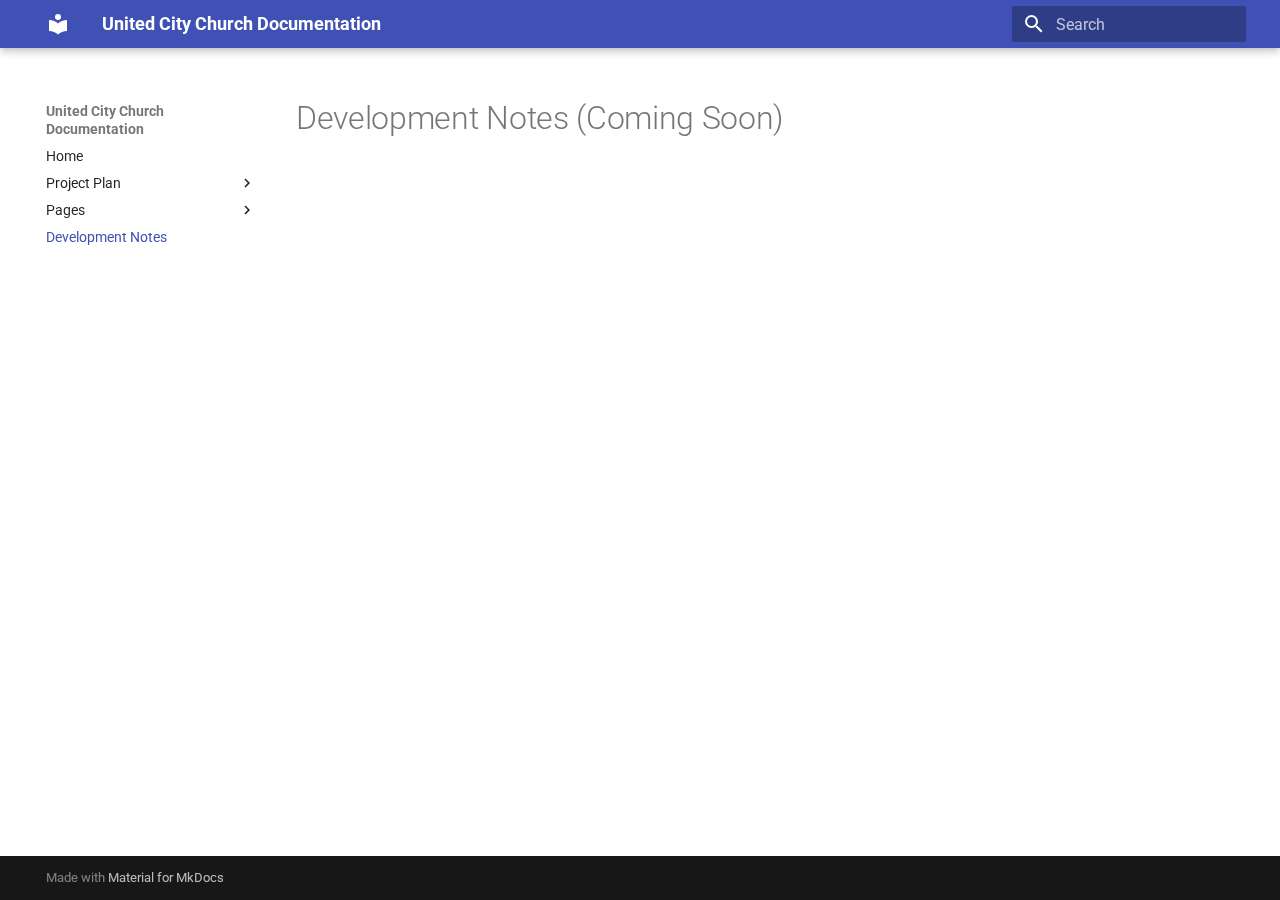
==== development_notes/development_notes/index.html @ c1e192be "Deploy MkDocs to GitHub Pages" ====
<!doctype html>
<html lang="en" class="no-js">
  <head>
    
      <meta charset="utf-8">
      <meta name="viewport" content="width=device-width,initial-scale=1">
      
      
      
      
        <link rel="prev" href="../../pages/community/young-adults/">
      
      
      
      <link rel="icon" href="../../assets/images/favicon.png">
      <meta name="generator" content="mkdocs-1.6.1, mkdocs-material-9.6.2">
    
    
      
        <title>Development Notes - United City Church Documentation</title>
      
    
    
      <link rel="stylesheet" href="../../assets/stylesheets/main.d7758b05.min.css">
      
      


    
    
      
    
    
      
        
        
        <link rel="preconnect" href="https://fonts.gstatic.com" crossorigin>
        <link rel="stylesheet" href="https://fonts.googleapis.com/css?family=Roboto:300,300i,400,400i,700,700i%7CRoboto+Mono:400,400i,700,700i&display=fallback">
        <style>:root{--md-text-font:"Roboto";--md-code-font:"Roboto Mono"}</style>
      
    
    
      <link rel="stylesheet" href="../../assets/css/custom.css">
    
    <script>__md_scope=new URL("../..",location),__md_hash=e=>[...e].reduce(((e,_)=>(e<<5)-e+_.charCodeAt(0)),0),__md_get=(e,_=localStorage,t=__md_scope)=>JSON.parse(_.getItem(t.pathname+"."+e)),__md_set=(e,_,t=localStorage,a=__md_scope)=>{try{t.setItem(a.pathname+"."+e,JSON.stringify(_))}catch(e){}}</script>
    
      

    
    
    
  </head>
  
  
    <body dir="ltr">
  
    
    <input class="md-toggle" data-md-toggle="drawer" type="checkbox" id="__drawer" autocomplete="off">
    <input class="md-toggle" data-md-toggle="search" type="checkbox" id="__search" autocomplete="off">
    <label class="md-overlay" for="__drawer"></label>
    <div data-md-component="skip">
      
        
        <a href="#development-notes-coming-soon" class="md-skip">
          Skip to content
        </a>
      
    </div>
    <div data-md-component="announce">
      
    </div>
    
    
      

  

<header class="md-header md-header--shadow" data-md-component="header">
  <nav class="md-header__inner md-grid" aria-label="Header">
    <a href="../.." title="United City Church Documentation" class="md-header__button md-logo" aria-label="United City Church Documentation" data-md-component="logo">
      
  
  <svg xmlns="http://www.w3.org/2000/svg" viewBox="0 0 24 24"><path d="M12 8a3 3 0 0 0 3-3 3 3 0 0 0-3-3 3 3 0 0 0-3 3 3 3 0 0 0 3 3m0 3.54C9.64 9.35 6.5 8 3 8v11c3.5 0 6.64 1.35 9 3.54 2.36-2.19 5.5-3.54 9-3.54V8c-3.5 0-6.64 1.35-9 3.54"/></svg>

    </a>
    <label class="md-header__button md-icon" for="__drawer">
      
      <svg xmlns="http://www.w3.org/2000/svg" viewBox="0 0 24 24"><path d="M3 6h18v2H3zm0 5h18v2H3zm0 5h18v2H3z"/></svg>
    </label>
    <div class="md-header__title" data-md-component="header-title">
      <div class="md-header__ellipsis">
        <div class="md-header__topic">
          <span class="md-ellipsis">
            United City Church Documentation
          </span>
        </div>
        <div class="md-header__topic" data-md-component="header-topic">
          <span class="md-ellipsis">
            
              Development Notes
            
          </span>
        </div>
      </div>
    </div>
    
    
      <script>var palette=__md_get("__palette");if(palette&&palette.color){if("(prefers-color-scheme)"===palette.color.media){var media=matchMedia("(prefers-color-scheme: light)"),input=document.querySelector(media.matches?"[data-md-color-media='(prefers-color-scheme: light)']":"[data-md-color-media='(prefers-color-scheme: dark)']");palette.color.media=input.getAttribute("data-md-color-media"),palette.color.scheme=input.getAttribute("data-md-color-scheme"),palette.color.primary=input.getAttribute("data-md-color-primary"),palette.color.accent=input.getAttribute("data-md-color-accent")}for(var[key,value]of Object.entries(palette.color))document.body.setAttribute("data-md-color-"+key,value)}</script>
    
    
    
      <label class="md-header__button md-icon" for="__search">
        
        <svg xmlns="http://www.w3.org/2000/svg" viewBox="0 0 24 24"><path d="M9.5 3A6.5 6.5 0 0 1 16 9.5c0 1.61-.59 3.09-1.56 4.23l.27.27h.79l5 5-1.5 1.5-5-5v-.79l-.27-.27A6.52 6.52 0 0 1 9.5 16 6.5 6.5 0 0 1 3 9.5 6.5 6.5 0 0 1 9.5 3m0 2C7 5 5 7 5 9.5S7 14 9.5 14 14 12 14 9.5 12 5 9.5 5"/></svg>
      </label>
      <div class="md-search" data-md-component="search" role="dialog">
  <label class="md-search__overlay" for="__search"></label>
  <div class="md-search__inner" role="search">
    <form class="md-search__form" name="search">
      <input type="text" class="md-search__input" name="query" aria-label="Search" placeholder="Search" autocapitalize="off" autocorrect="off" autocomplete="off" spellcheck="false" data-md-component="search-query" required>
      <label class="md-search__icon md-icon" for="__search">
        
        <svg xmlns="http://www.w3.org/2000/svg" viewBox="0 0 24 24"><path d="M9.5 3A6.5 6.5 0 0 1 16 9.5c0 1.61-.59 3.09-1.56 4.23l.27.27h.79l5 5-1.5 1.5-5-5v-.79l-.27-.27A6.52 6.52 0 0 1 9.5 16 6.5 6.5 0 0 1 3 9.5 6.5 6.5 0 0 1 9.5 3m0 2C7 5 5 7 5 9.5S7 14 9.5 14 14 12 14 9.5 12 5 9.5 5"/></svg>
        
        <svg xmlns="http://www.w3.org/2000/svg" viewBox="0 0 24 24"><path d="M20 11v2H8l5.5 5.5-1.42 1.42L4.16 12l7.92-7.92L13.5 5.5 8 11z"/></svg>
      </label>
      <nav class="md-search__options" aria-label="Search">
        
        <button type="reset" class="md-search__icon md-icon" title="Clear" aria-label="Clear" tabindex="-1">
          
          <svg xmlns="http://www.w3.org/2000/svg" viewBox="0 0 24 24"><path d="M19 6.41 17.59 5 12 10.59 6.41 5 5 6.41 10.59 12 5 17.59 6.41 19 12 13.41 17.59 19 19 17.59 13.41 12z"/></svg>
        </button>
      </nav>
      
    </form>
    <div class="md-search__output">
      <div class="md-search__scrollwrap" tabindex="0" data-md-scrollfix>
        <div class="md-search-result" data-md-component="search-result">
          <div class="md-search-result__meta">
            Initializing search
          </div>
          <ol class="md-search-result__list" role="presentation"></ol>
        </div>
      </div>
    </div>
  </div>
</div>
    
    
  </nav>
  
</header>
    
    <div class="md-container" data-md-component="container">
      
      
        
          
        
      
      <main class="md-main" data-md-component="main">
        <div class="md-main__inner md-grid">
          
            
              
              <div class="md-sidebar md-sidebar--primary" data-md-component="sidebar" data-md-type="navigation" >
                <div class="md-sidebar__scrollwrap">
                  <div class="md-sidebar__inner">
                    



<nav class="md-nav md-nav--primary" aria-label="Navigation" data-md-level="0">
  <label class="md-nav__title" for="__drawer">
    <a href="../.." title="United City Church Documentation" class="md-nav__button md-logo" aria-label="United City Church Documentation" data-md-component="logo">
      
  
  <svg xmlns="http://www.w3.org/2000/svg" viewBox="0 0 24 24"><path d="M12 8a3 3 0 0 0 3-3 3 3 0 0 0-3-3 3 3 0 0 0-3 3 3 3 0 0 0 3 3m0 3.54C9.64 9.35 6.5 8 3 8v11c3.5 0 6.64 1.35 9 3.54 2.36-2.19 5.5-3.54 9-3.54V8c-3.5 0-6.64 1.35-9 3.54"/></svg>

    </a>
    United City Church Documentation
  </label>
  
  <ul class="md-nav__list" data-md-scrollfix>
    
      
      
  
  
  
  
    <li class="md-nav__item">
      <a href="../.." class="md-nav__link">
        
  
  <span class="md-ellipsis">
    Home
    
  </span>
  

      </a>
    </li>
  

    
      
      
  
  
  
  
    
    
    
    
    <li class="md-nav__item md-nav__item--nested">
      
        
        
        <input class="md-nav__toggle md-toggle " type="checkbox" id="__nav_2" >
        
          
          <label class="md-nav__link" for="__nav_2" id="__nav_2_label" tabindex="0">
            
  
  <span class="md-ellipsis">
    Project Plan
    
  </span>
  

            <span class="md-nav__icon md-icon"></span>
          </label>
        
        <nav class="md-nav" data-md-level="1" aria-labelledby="__nav_2_label" aria-expanded="false">
          <label class="md-nav__title" for="__nav_2">
            <span class="md-nav__icon md-icon"></span>
            Project Plan
          </label>
          <ul class="md-nav__list" data-md-scrollfix>
            
              
                
  
  
  
  
    <li class="md-nav__item">
      <a href="../../project/overview/" class="md-nav__link">
        
  
  <span class="md-ellipsis">
    Overview
    
  </span>
  

      </a>
    </li>
  

              
            
              
                
  
  
  
  
    <li class="md-nav__item">
      <a href="../../project/communication/" class="md-nav__link">
        
  
  <span class="md-ellipsis">
    Communication
    
  </span>
  

      </a>
    </li>
  

              
            
              
                
  
  
  
  
    <li class="md-nav__item">
      <a href="../../project/timeline/" class="md-nav__link">
        
  
  <span class="md-ellipsis">
    Development Timeline
    
  </span>
  

      </a>
    </li>
  

              
            
          </ul>
        </nav>
      
    </li>
  

    
      
      
  
  
  
  
    
    
    
    
    <li class="md-nav__item md-nav__item--nested">
      
        
        
        <input class="md-nav__toggle md-toggle " type="checkbox" id="__nav_3" >
        
          
          <label class="md-nav__link" for="__nav_3" id="__nav_3_label" tabindex="0">
            
  
  <span class="md-ellipsis">
    Pages
    
  </span>
  

            <span class="md-nav__icon md-icon"></span>
          </label>
        
        <nav class="md-nav" data-md-level="1" aria-labelledby="__nav_3_label" aria-expanded="false">
          <label class="md-nav__title" for="__nav_3">
            <span class="md-nav__icon md-icon"></span>
            Pages
          </label>
          <ul class="md-nav__list" data-md-scrollfix>
            
              
                
  
  
  
  
    <li class="md-nav__item">
      <a href="../../pages/community/" class="md-nav__link">
        
  
  <span class="md-ellipsis">
    Community
    
  </span>
  

      </a>
    </li>
  

              
            
              
                
  
  
  
  
    <li class="md-nav__item">
      <a href="../../pages/community/kids/" class="md-nav__link">
        
  
  <span class="md-ellipsis">
    Kids Ministry
    
  </span>
  

      </a>
    </li>
  

              
            
              
                
  
  
  
  
    <li class="md-nav__item">
      <a href="../../pages/community/young-adults/" class="md-nav__link">
        
  
  <span class="md-ellipsis">
    Young Adults Ministry
    
  </span>
  

      </a>
    </li>
  

              
            
          </ul>
        </nav>
      
    </li>
  

    
      
      
  
  
    
  
  
  
    <li class="md-nav__item md-nav__item--active">
      
      <input class="md-nav__toggle md-toggle" type="checkbox" id="__toc">
      
      
        
      
      
      <a href="./" class="md-nav__link md-nav__link--active">
        
  
  <span class="md-ellipsis">
    Development Notes
    
  </span>
  

      </a>
      
    </li>
  

    
  </ul>
</nav>
                  </div>
                </div>
              </div>
            
            
              
              <div class="md-sidebar md-sidebar--secondary" data-md-component="sidebar" data-md-type="toc" >
                <div class="md-sidebar__scrollwrap">
                  <div class="md-sidebar__inner">
                    

<nav class="md-nav md-nav--secondary" aria-label="Table of contents">
  
  
  
    
  
  
</nav>
                  </div>
                </div>
              </div>
            
          
          
            <div class="md-content" data-md-component="content">
              <article class="md-content__inner md-typeset">
                
                  



<h1 id="development-notes-coming-soon">Development Notes (Coming Soon)</h1>












                
              </article>
            </div>
          
          
<script>var target=document.getElementById(location.hash.slice(1));target&&target.name&&(target.checked=target.name.startsWith("__tabbed_"))</script>
        </div>
        
      </main>
      
        <footer class="md-footer">
  
  <div class="md-footer-meta md-typeset">
    <div class="md-footer-meta__inner md-grid">
      <div class="md-copyright">
  
  
    Made with
    <a href="https://squidfunk.github.io/mkdocs-material/" target="_blank" rel="noopener">
      Material for MkDocs
    </a>
  
</div>
      
    </div>
  </div>
</footer>
      
    </div>
    <div class="md-dialog" data-md-component="dialog">
      <div class="md-dialog__inner md-typeset"></div>
    </div>
    
    
    <script id="__config" type="application/json">{"base": "../..", "features": [], "search": "../../assets/javascripts/workers/search.f8cc74c7.min.js", "translations": {"clipboard.copied": "Copied to clipboard", "clipboard.copy": "Copy to clipboard", "search.result.more.one": "1 more on this page", "search.result.more.other": "# more on this page", "search.result.none": "No matching documents", "search.result.one": "1 matching document", "search.result.other": "# matching documents", "search.result.placeholder": "Type to start searching", "search.result.term.missing": "Missing", "select.version": "Select version"}}</script>
    
    
      <script src="../../assets/javascripts/bundle.f13b1293.min.js"></script>
      
    
  </body>
</html>
---- assets/stylesheets/main.d7758b05.min.css ----
@charset "UTF-8";html{-webkit-text-size-adjust:none;-moz-text-size-adjust:none;text-size-adjust:none;box-sizing:border-box}*,:after,:before{box-sizing:inherit}@media (prefers-reduced-motion){*,:after,:before{transition:none!important}}body{margin:0}a,button,input,label{-webkit-tap-highlight-color:transparent}a{color:inherit;text-decoration:none}hr{border:0;box-sizing:initial;display:block;height:.05rem;overflow:visible;padding:0}small{font-size:80%}sub,sup{line-height:1em}img{border-style:none}table{border-collapse:initial;border-spacing:0}td,th{font-weight:400;vertical-align:top}button{background:#0000;border:0;font-family:inherit;font-size:inherit;margin:0;padding:0}input{border:0;outline:none}:root{--md-primary-fg-color:#4051b5;--md-primary-fg-color--light:#5d6cc0;--md-primary-fg-color--dark:#303fa1;--md-primary-bg-color:#fff;--md-primary-bg-color--light:#ffffffb3;--md-accent-fg-color:#526cfe;--md-accent-fg-color--transparent:#526cfe1a;--md-accent-bg-color:#fff;--md-accent-bg-color--light:#ffffffb3}[data-md-color-scheme=default]{color-scheme:light}[data-md-color-scheme=default] img[src$="#gh-dark-mode-only"],[data-md-color-scheme=default] img[src$="#only-dark"]{display:none}:root,[data-md-color-scheme=default]{--md-hue:225deg;--md-default-fg-color:#000000de;--md-default-fg-color--light:#0000008a;--md-default-fg-color--lighter:#00000052;--md-default-fg-color--lightest:#00000012;--md-default-bg-color:#fff;--md-default-bg-color--light:#ffffffb3;--md-default-bg-color--lighter:#ffffff4d;--md-default-bg-color--lightest:#ffffff1f;--md-code-fg-color:#36464e;--md-code-bg-color:#f5f5f5;--md-code-hl-color:#4287ff;--md-code-hl-color--light:#4287ff1a;--md-code-hl-number-color:#d52a2a;--md-code-hl-special-color:#db1457;--md-code-hl-function-color:#a846b9;--md-code-hl-constant-color:#6e59d9;--md-code-hl-keyword-color:#3f6ec6;--md-code-hl-string-color:#1c7d4d;--md-code-hl-name-color:var(--md-code-fg-color);--md-code-hl-operator-color:var(--md-default-fg-color--light);--md-code-hl-punctuation-color:var(--md-default-fg-color--light);--md-code-hl-comment-color:var(--md-default-fg-color--light);--md-code-hl-generic-color:var(--md-default-fg-color--light);--md-code-hl-variable-color:var(--md-default-fg-color--light);--md-typeset-color:var(--md-default-fg-color);--md-typeset-a-color:var(--md-primary-fg-color);--md-typeset-del-color:#f5503d26;--md-typeset-ins-color:#0bd57026;--md-typeset-kbd-color:#fafafa;--md-typeset-kbd-accent-color:#fff;--md-typeset-kbd-border-color:#b8b8b8;--md-typeset-mark-color:#ffff0080;--md-typeset-table-color:#0000001f;--md-typeset-table-color--light:rgba(0,0,0,.035);--md-admonition-fg-color:var(--md-default-fg-color);--md-admonition-bg-color:var(--md-default-bg-color);--md-warning-fg-color:#000000de;--md-warning-bg-color:#ff9;--md-footer-fg-color:#fff;--md-footer-fg-color--light:#ffffffb3;--md-footer-fg-color--lighter:#ffffff73;--md-footer-bg-color:#000000de;--md-footer-bg-color--dark:#00000052;--md-shadow-z1:0 0.2rem 0.5rem #0000000d,0 0 0.05rem #0000001a;--md-shadow-z2:0 0.2rem 0.5rem #0000001a,0 0 0.05rem #00000040;--md-shadow-z3:0 0.2rem 0.5rem #0003,0 0 0.05rem #00000059}.md-icon svg{fill:currentcolor;display:block;height:1.2rem;width:1.2rem}body{-webkit-font-smoothing:antialiased;-moz-osx-font-smoothing:grayscale;--md-text-font-family:var(--md-text-font,_),-apple-system,BlinkMacSystemFont,Helvetica,Arial,sans-serif;--md-code-font-family:var(--md-code-font,_),SFMono-Regular,Consolas,Menlo,monospace}aside,body,input{font-feature-settings:"kern","liga";color:var(--md-typeset-color);font-family:var(--md-text-font-family)}code,kbd,pre{font-feature-settings:"kern";font-family:var(--md-code-font-family)}:root{--md-typeset-table-sort-icon:url('data:image/svg+xml;charset=utf-8,<svg xmlns="http://www.w3.org/2000/svg" viewBox="0 0 24 24"><path d="m18 21-4-4h3V7h-3l4-4 4 4h-3v10h3M2 19v-2h10v2M2 13v-2h7v2M2 7V5h4v2z"/></svg>');--md-typeset-table-sort-icon--asc:url('data:image/svg+xml;charset=utf-8,<svg xmlns="http://www.w3.org/2000/svg" viewBox="0 0 24 24"><path d="M19 17h3l-4 4-4-4h3V3h2M2 17h10v2H2M6 5v2H2V5m0 6h7v2H2z"/></svg>');--md-typeset-table-sort-icon--desc:url('data:image/svg+xml;charset=utf-8,<svg xmlns="http://www.w3.org/2000/svg" viewBox="0 0 24 24"><path d="M19 7h3l-4-4-4 4h3v14h2M2 17h10v2H2M6 5v2H2V5m0 6h7v2H2z"/></svg>')}.md-typeset{-webkit-print-color-adjust:exact;color-adjust:exact;font-size:.8rem;line-height:1.6;overflow-wrap:break-word}@media print{.md-typeset{font-size:.68rem}}.md-typeset blockquote,.md-typeset dl,.md-typeset figure,.md-typeset ol,.md-typeset pre,.md-typeset ul{margin-bottom:1em;margin-top:1em}.md-typeset h1{color:var(--md-default-fg-color--light);font-size:2em;line-height:1.3;margin:0 0 1.25em}.md-typeset h1,.md-typeset h2{font-weight:300;letter-spacing:-.01em}.md-typeset h2{font-size:1.5625em;line-height:1.4;margin:1.6em 0 .64em}.md-typeset h3{font-size:1.25em;font-weight:400;letter-spacing:-.01em;line-height:1.5;margin:1.6em 0 .8em}.md-typeset h2+h3{margin-top:.8em}.md-typeset h4{font-weight:700;letter-spacing:-.01em;margin:1em 0}.md-typeset h5,.md-typeset h6{color:var(--md-default-fg-color--light);font-size:.8em;font-weight:700;letter-spacing:-.01em;margin:1.25em 0}.md-typeset h5{text-transform:uppercase}.md-typeset h5 code{text-transform:none}.md-typeset hr{border-bottom:.05rem solid var(--md-default-fg-color--lightest);display:flow-root;margin:1.5em 0}.md-typeset a{color:var(--md-typeset-a-color);word-break:break-word}.md-typeset a,.md-typeset a:before{transition:color 125ms}.md-typeset a:focus,.md-typeset a:hover{color:var(--md-accent-fg-color)}.md-typeset a:focus code,.md-typeset a:hover code{background-color:var(--md-accent-fg-color--transparent)}.md-typeset a code{color:currentcolor;transition:background-color 125ms}.md-typeset a.focus-visible{outline-color:var(--md-accent-fg-color);outline-offset:.2rem}.md-typeset code,.md-typeset kbd,.md-typeset pre{color:var(--md-code-fg-color);direction:ltr;font-variant-ligatures:none}@media print{.md-typeset code,.md-typeset kbd,.md-typeset pre{white-space:pre-wrap}}.md-typeset code{background-color:var(--md-code-bg-color);border-radius:.1rem;-webkit-box-decoration-break:clone;box-decoration-break:clone;font-size:.85em;padding:0 .2941176471em;word-break:break-word}.md-typeset code:not(.focus-visible){-webkit-tap-highlight-color:transparent;outline:none}.md-typeset pre{display:flow-root;line-height:1.4;position:relative}.md-typeset pre>code{-webkit-box-decoration-break:slice;box-decoration-break:slice;box-shadow:none;display:block;margin:0;outline-color:var(--md-accent-fg-color);overflow:auto;padding:.7720588235em 1.1764705882em;scrollbar-color:var(--md-default-fg-color--lighter) #0000;scrollbar-width:thin;touch-action:auto;word-break:normal}.md-typeset pre>code:hover{scrollbar-color:var(--md-accent-fg-color) #0000}.md-typeset pre>code::-webkit-scrollbar{height:.2rem;width:.2rem}.md-typeset pre>code::-webkit-scrollbar-thumb{background-color:var(--md-default-fg-color--lighter)}.md-typeset pre>code::-webkit-scrollbar-thumb:hover{background-color:var(--md-accent-fg-color)}.md-typeset kbd{background-color:var(--md-typeset-kbd-color);border-radius:.1rem;box-shadow:0 .1rem 0 .05rem var(--md-typeset-kbd-border-color),0 .1rem 0 var(--md-typeset-kbd-border-color),0 -.1rem .2rem var(--md-typeset-kbd-accent-color) inset;color:var(--md-default-fg-color);display:inline-block;font-size:.75em;padding:0 .6666666667em;vertical-align:text-top;word-break:break-word}.md-typeset mark{background-color:var(--md-typeset-mark-color);-webkit-box-decoration-break:clone;box-decoration-break:clone;color:inherit;word-break:break-word}.md-typeset abbr{border-bottom:.05rem dotted var(--md-default-fg-color--light);cursor:help;text-decoration:none}.md-typeset small{opacity:.75}[dir=ltr] .md-typeset sub,[dir=ltr] .md-typeset sup{margin-left:.078125em}[dir=rtl] .md-typeset sub,[dir=rtl] .md-typeset sup{margin-right:.078125em}[dir=ltr] .md-typeset blockquote{padding-left:.6rem}[dir=rtl] .md-typeset blockquote{padding-right:.6rem}[dir=ltr] .md-typeset blockquote{border-left:.2rem solid var(--md-default-fg-color--lighter)}[dir=rtl] .md-typeset blockquote{border-right:.2rem solid var(--md-default-fg-color--lighter)}.md-typeset blockquote{color:var(--md-default-fg-color--light);margin-left:0;margin-right:0}.md-typeset ul{list-style-type:disc}.md-typeset ul[type]{list-style-type:revert-layer}[dir=ltr] .md-typeset ol,[dir=ltr] .md-typeset ul{margin-left:.625em}[dir=rtl] .md-typeset ol,[dir=rtl] .md-typeset ul{margin-right:.625em}.md-typeset ol,.md-typeset ul{padding:0}.md-typeset ol:not([hidden]),.md-typeset ul:not([hidden]){display:flow-root}.md-typeset ol ol,.md-typeset ul ol{list-style-type:lower-alpha}.md-typeset ol ol ol,.md-typeset ul ol ol{list-style-type:lower-roman}.md-typeset ol ol ol ol,.md-typeset ul ol ol ol{list-style-type:upper-alpha}.md-typeset ol ol ol ol ol,.md-typeset ul ol ol ol ol{list-style-type:upper-roman}.md-typeset ol[type],.md-typeset ul[type]{list-style-type:revert-layer}[dir=ltr] .md-typeset ol li,[dir=ltr] .md-typeset ul li{margin-left:1.25em}[dir=rtl] .md-typeset ol li,[dir=rtl] .md-typeset ul li{margin-right:1.25em}.md-typeset ol li,.md-typeset ul li{margin-bottom:.5em}.md-typeset ol li blockquote,.md-typeset ol li p,.md-typeset ul li blockquote,.md-typeset ul li p{margin:.5em 0}.md-typeset ol li:last-child,.md-typeset ul li:last-child{margin-bottom:0}[dir=ltr] .md-typeset ol li ol,[dir=ltr] .md-typeset ol li ul,[dir=ltr] .md-typeset ul li ol,[dir=ltr] .md-typeset ul li ul{margin-left:.625em}[dir=rtl] .md-typeset ol li ol,[dir=rtl] .md-typeset ol li ul,[dir=rtl] .md-typeset ul li ol,[dir=rtl] .md-typeset ul li ul{margin-right:.625em}.md-typeset ol li ol,.md-typeset ol li ul,.md-typeset ul li ol,.md-typeset ul li ul{margin-bottom:.5em;margin-top:.5em}[dir=ltr] .md-typeset dd{margin-left:1.875em}[dir=rtl] .md-typeset dd{margin-right:1.875em}.md-typeset dd{margin-bottom:1.5em;margin-top:1em}.md-typeset img,.md-typeset svg,.md-typeset video{height:auto;max-width:100%}.md-typeset img[align=left]{margin:1em 1em 1em 0}.md-typeset img[align=right]{margin:1em 0 1em 1em}.md-typeset img[align]:only-child{margin-top:0}.md-typeset figure{display:flow-root;margin:1em auto;max-width:100%;text-align:center;width:-moz-fit-content;width:fit-content}.md-typeset figure img{display:block;margin:0 auto}.md-typeset figcaption{font-style:italic;margin:1em auto;max-width:24rem}.md-typeset iframe{max-width:100%}.md-typeset table:not([class]){background-color:var(--md-default-bg-color);border:.05rem solid var(--md-typeset-table-color);border-radius:.1rem;display:inline-block;font-size:.64rem;max-width:100%;overflow:auto;touch-action:auto}@media print{.md-typeset table:not([class]){display:table}}.md-typeset table:not([class])+*{margin-top:1.5em}.md-typeset table:not([class]) td>:first-child,.md-typeset table:not([class]) th>:first-child{margin-top:0}.md-typeset table:not([class]) td>:last-child,.md-typeset table:not([class]) th>:last-child{margin-bottom:0}.md-typeset table:not([class]) td:not([align]),.md-typeset table:not([class]) th:not([align]){text-align:left}[dir=rtl] .md-typeset table:not([class]) td:not([align]),[dir=rtl] .md-typeset table:not([class]) th:not([align]){text-align:right}.md-typeset table:not([class]) th{font-weight:700;min-width:5rem;padding:.9375em 1.25em;vertical-align:top}.md-typeset table:not([class]) td{border-top:.05rem solid var(--md-typeset-table-color);padding:.9375em 1.25em;vertical-align:top}.md-typeset table:not([class]) tbody tr{transition:background-color 125ms}.md-typeset table:not([class]) tbody tr:hover{background-color:var(--md-typeset-table-color--light);box-shadow:0 .05rem 0 var(--md-default-bg-color) inset}.md-typeset table:not([class]) a{word-break:normal}.md-typeset table th[role=columnheader]{cursor:pointer}[dir=ltr] .md-typeset table th[role=columnheader]:after{margin-left:.5em}[dir=rtl] .md-typeset table th[role=columnheader]:after{margin-right:.5em}.md-typeset table th[role=columnheader]:after{content:"";display:inline-block;height:1.2em;-webkit-mask-image:var(--md-typeset-table-sort-icon);mask-image:var(--md-typeset-table-sort-icon);-webkit-mask-repeat:no-repeat;mask-repeat:no-repeat;-webkit-mask-size:contain;mask-size:contain;transition:background-color 125ms;vertical-align:text-bottom;width:1.2em}.md-typeset table th[role=columnheader]:hover:after{background-color:var(--md-default-fg-color--lighter)}.md-typeset table th[role=columnheader][aria-sort=ascending]:after{background-color:var(--md-default-fg-color--light);-webkit-mask-image:var(--md-typeset-table-sort-icon--asc);mask-image:var(--md-typeset-table-sort-icon--asc)}.md-typeset table th[role=columnheader][aria-sort=descending]:after{background-color:var(--md-default-fg-color--light);-webkit-mask-image:var(--md-typeset-table-sort-icon--desc);mask-image:var(--md-typeset-table-sort-icon--desc)}.md-typeset__scrollwrap{margin:1em -.8rem;overflow-x:auto;touch-action:auto}.md-typeset__table{display:inline-block;margin-bottom:.5em;padding:0 .8rem}@media print{.md-typeset__table{display:block}}html .md-typeset__table table{display:table;margin:0;overflow:hidden;width:100%}@media screen and (max-width:44.984375em){.md-content__inner>pre{margin:1em -.8rem}.md-content__inner>pre code{border-radius:0}}.md-typeset .md-author{border-radius:100%;display:block;flex-shrink:0;height:1.6rem;overflow:hidden;position:relative;transition:color 125ms,transform 125ms;width:1.6rem}.md-typeset .md-author img{display:block}.md-typeset .md-author--more{background:var(--md-default-fg-color--lightest);color:var(--md-default-fg-color--lighter);font-size:.6rem;font-weight:700;line-height:1.6rem;text-align:center}.md-typeset .md-author--long{height:2.4rem;width:2.4rem}.md-typeset a.md-author{transform:scale(1)}.md-typeset a.md-author img{border-radius:100%;filter:grayscale(100%) opacity(75%);transition:filter 125ms}.md-typeset a.md-author:focus,.md-typeset a.md-author:hover{transform:scale(1.1);z-index:1}.md-typeset a.md-author:focus img,.md-typeset a.md-author:hover img{filter:grayscale(0)}.md-banner{background-color:var(--md-footer-bg-color);color:var(--md-footer-fg-color);overflow:auto}@media print{.md-banner{display:none}}.md-banner--warning{background-color:var(--md-warning-bg-color);color:var(--md-warning-fg-color)}.md-banner__inner{font-size:.7rem;margin:.6rem auto;padding:0 .8rem}[dir=ltr] .md-banner__button{float:right}[dir=rtl] .md-banner__button{float:left}.md-banner__button{color:inherit;cursor:pointer;transition:opacity .25s}.no-js .md-banner__button{display:none}.md-banner__button:hover{opacity:.7}html{font-size:125%;height:100%;overflow-x:hidden}@media screen and (min-width:100em){html{font-size:137.5%}}@media screen and (min-width:125em){html{font-size:150%}}body{background-color:var(--md-default-bg-color);display:flex;flex-direction:column;font-size:.5rem;min-height:100%;position:relative;width:100%}@media print{body{display:block}}@media screen and (max-width:59.984375em){body[data-md-scrolllock]{position:fixed}}.md-grid{margin-left:auto;margin-right:auto;max-width:61rem}.md-container{display:flex;flex-direction:column;flex-grow:1}@media print{.md-container{display:block}}.md-main{flex-grow:1}.md-main__inner{display:flex;height:100%;margin-top:1.5rem}.md-ellipsis{overflow:hidden;text-overflow:ellipsis}.md-toggle{display:none}.md-option{height:0;opacity:0;position:absolute;width:0}.md-option:checked+label:not([hidden]){display:block}.md-option.focus-visible+label{outline-color:var(--md-accent-fg-color);outline-style:auto}.md-skip{background-color:var(--md-default-fg-color);border-radius:.1rem;color:var(--md-default-bg-color);font-size:.64rem;margin:.5rem;opacity:0;outline-color:var(--md-accent-fg-color);padding:.3rem .5rem;position:fixed;transform:translateY(.4rem);z-index:-1}.md-skip:focus{opacity:1;transform:translateY(0);transition:transform .25s cubic-bezier(.4,0,.2,1),opacity 175ms 75ms;z-index:10}@page{margin:25mm}:root{--md-clipboard-icon:url('data:image/svg+xml;charset=utf-8,<svg xmlns="http://www.w3.org/2000/svg" viewBox="0 0 24 24"><path d="M19 21H8V7h11m0-2H8a2 2 0 0 0-2 2v14a2 2 0 0 0 2 2h11a2 2 0 0 0 2-2V7a2 2 0 0 0-2-2m-3-4H4a2 2 0 0 0-2 2v14h2V3h12z"/></svg>')}.md-clipboard{border-radius:.1rem;color:var(--md-default-fg-color--lightest);cursor:pointer;height:1.5em;outline-color:var(--md-accent-fg-color);outline-offset:.1rem;position:absolute;right:.5em;top:.5em;transition:color .25s;width:1.5em;z-index:1}@media print{.md-clipboard{display:none}}.md-clipboard:not(.focus-visible){-webkit-tap-highlight-color:transparent;outline:none}:hover>.md-clipboard{color:var(--md-default-fg-color--light)}.md-clipboard:focus,.md-clipboard:hover{color:var(--md-accent-fg-color)}.md-clipboard:after{background-color:currentcolor;content:"";display:block;height:1.125em;margin:0 auto;-webkit-mask-image:var(--md-clipboard-icon);mask-image:var(--md-clipboard-icon);-webkit-mask-position:center;mask-position:center;-webkit-mask-repeat:no-repeat;mask-repeat:no-repeat;-webkit-mask-size:contain;mask-size:contain;width:1.125em}.md-clipboard--inline{cursor:pointer}.md-clipboard--inline code{transition:color .25s,background-color .25s}.md-clipboard--inline:focus code,.md-clipboard--inline:hover code{background-color:var(--md-accent-fg-color--transparent);color:var(--md-accent-fg-color)}.md-typeset .md-code__content{display:grid}@keyframes consent{0%{opacity:0;transform:translateY(100%)}to{opacity:1;transform:translateY(0)}}@keyframes overlay{0%{opacity:0}to{opacity:1}}.md-consent__overlay{animation:overlay .25s both;-webkit-backdrop-filter:blur(.1rem);backdrop-filter:blur(.1rem);background-color:#0000008a;height:100%;opacity:1;position:fixed;top:0;width:100%;z-index:5}.md-consent__inner{animation:consent .5s cubic-bezier(.1,.7,.1,1) both;background-color:var(--md-default-bg-color);border:0;border-radius:.1rem;bottom:0;box-shadow:0 0 .2rem #0000001a,0 .2rem .4rem #0003;max-height:100%;overflow:auto;padding:0;position:fixed;width:100%;z-index:5}.md-consent__form{padding:.8rem}.md-consent__settings{display:none;margin:1em 0}input:checked+.md-consent__settings{display:block}.md-consent__controls{margin-bottom:.8rem}.md-typeset .md-consent__controls .md-button{display:inline}@media screen and (max-width:44.984375em){.md-typeset .md-consent__controls .md-button{display:block;margin-top:.4rem;text-align:center;width:100%}}.md-consent label{cursor:pointer}.md-content{flex-grow:1;min-width:0}.md-content__inner{margin:0 .8rem 1.2rem;padding-top:.6rem}@media screen and (min-width:76.25em){[dir=ltr] .md-sidebar--primary:not([hidden])~.md-content>.md-content__inner{margin-left:1.2rem}[dir=ltr] .md-sidebar--secondary:not([hidden])~.md-content>.md-content__inner,[dir=rtl] .md-sidebar--primary:not([hidden])~.md-content>.md-content__inner{margin-right:1.2rem}[dir=rtl] .md-sidebar--secondary:not([hidden])~.md-content>.md-content__inner{margin-left:1.2rem}}.md-content__inner:before{content:"";display:block;height:.4rem}.md-content__inner>:last-child{margin-bottom:0}[dir=ltr] .md-content__button{float:right}[dir=rtl] .md-content__button{float:left}[dir=ltr] .md-content__button{margin-left:.4rem}[dir=rtl] .md-content__button{margin-right:.4rem}.md-content__button{margin:.4rem 0;padding:0}@media print{.md-content__button{display:none}}.md-typeset .md-content__button{color:var(--md-default-fg-color--lighter)}.md-content__button svg{display:inline;vertical-align:top}[dir=rtl] .md-content__button svg{transform:scaleX(-1)}[dir=ltr] .md-dialog{right:.8rem}[dir=rtl] .md-dialog{left:.8rem}.md-dialog{background-color:var(--md-default-fg-color);border-radius:.1rem;bottom:.8rem;box-shadow:var(--md-shadow-z3);min-width:11.1rem;opacity:0;padding:.4rem .6rem;pointer-events:none;position:fixed;transform:translateY(100%);transition:transform 0ms .4s,opacity .4s;z-index:4}@media print{.md-dialog{display:none}}.md-dialog--active{opacity:1;pointer-events:auto;transform:translateY(0);transition:transform .4s cubic-bezier(.075,.85,.175,1),opacity .4s}.md-dialog__inner{color:var(--md-default-bg-color);font-size:.7rem}.md-feedback{margin:2em 0 1em;text-align:center}.md-feedback fieldset{border:none;margin:0;padding:0}.md-feedback__title{font-weight:700;margin:1em auto}.md-feedback__inner{position:relative}.md-feedback__list{display:flex;flex-wrap:wrap;place-content:baseline center;position:relative}.md-feedback__list:hover .md-icon:not(:disabled){color:var(--md-default-fg-color--lighter)}:disabled .md-feedback__list{min-height:1.8rem}.md-feedback__icon{color:var(--md-default-fg-color--light);cursor:pointer;flex-shrink:0;margin:0 .1rem;transition:color 125ms}.md-feedback__icon:not(:disabled).md-icon:hover{color:var(--md-accent-fg-color)}.md-feedback__icon:disabled{color:var(--md-default-fg-color--lightest);pointer-events:none}.md-feedback__note{opacity:0;position:relative;transform:translateY(.4rem);transition:transform .4s cubic-bezier(.1,.7,.1,1),opacity .15s}.md-feedback__note>*{margin:0 auto;max-width:16rem}:disabled .md-feedback__note{opacity:1;transform:translateY(0)}@media print{.md-feedback{display:none}}.md-footer{background-color:var(--md-footer-bg-color);color:var(--md-footer-fg-color)}@media print{.md-footer{display:none}}.md-footer__inner{justify-content:space-between;overflow:auto;padding:.2rem}.md-footer__inner:not([hidden]){display:flex}.md-footer__link{align-items:end;display:flex;flex-grow:0.01;margin-bottom:.4rem;margin-top:1rem;max-width:100%;outline-color:var(--md-accent-fg-color);overflow:hidden;transition:opacity .25s}.md-footer__link:focus,.md-footer__link:hover{opacity:.7}[dir=rtl] .md-footer__link svg{transform:scaleX(-1)}@media screen and (max-width:44.984375em){.md-footer__link--prev{flex-shrink:0}.md-footer__link--prev .md-footer__title{display:none}}[dir=ltr] .md-footer__link--next{margin-left:auto}[dir=rtl] .md-footer__link--next{margin-right:auto}.md-footer__link--next{text-align:right}[dir=rtl] .md-footer__link--next{text-align:left}.md-footer__title{flex-grow:1;font-size:.9rem;margin-bottom:.7rem;max-width:calc(100% - 2.4rem);padding:0 1rem;white-space:nowrap}.md-footer__button{margin:.2rem;padding:.4rem}.md-footer__direction{font-size:.64rem;opacity:.7}.md-footer-meta{background-color:var(--md-footer-bg-color--dark)}.md-footer-meta__inner{display:flex;flex-wrap:wrap;justify-content:space-between;padding:.2rem}html .md-footer-meta.md-typeset a{color:var(--md-footer-fg-color--light)}html .md-footer-meta.md-typeset a:focus,html .md-footer-meta.md-typeset a:hover{color:var(--md-footer-fg-color)}.md-copyright{color:var(--md-footer-fg-color--lighter);font-size:.64rem;margin:auto .6rem;padding:.4rem 0;width:100%}@media screen and (min-width:45em){.md-copyright{width:auto}}.md-copyright__highlight{color:var(--md-footer-fg-color--light)}.md-social{display:inline-flex;gap:.2rem;margin:0 .4rem;padding:.2rem 0 .6rem}@media screen and (min-width:45em){.md-social{padding:.6rem 0}}.md-social__link{display:inline-block;height:1.6rem;text-align:center;width:1.6rem}.md-social__link:before{line-height:1.9}.md-social__link svg{fill:currentcolor;max-height:.8rem;vertical-align:-25%}.md-typeset .md-button{border:.1rem solid;border-radius:.1rem;color:var(--md-primary-fg-color);cursor:pointer;display:inline-block;font-weight:700;padding:.625em 2em;transition:color 125ms,background-color 125ms,border-color 125ms}.md-typeset .md-button--primary{background-color:var(--md-primary-fg-color);border-color:var(--md-primary-fg-color);color:var(--md-primary-bg-color)}.md-typeset .md-button:focus,.md-typeset .md-button:hover{background-color:var(--md-accent-fg-color);border-color:var(--md-accent-fg-color);color:var(--md-accent-bg-color)}[dir=ltr] .md-typeset .md-input{border-top-left-radius:.1rem}[dir=ltr] .md-typeset .md-input,[dir=rtl] .md-typeset .md-input{border-top-right-radius:.1rem}[dir=rtl] .md-typeset .md-input{border-top-left-radius:.1rem}.md-typeset .md-input{border-bottom:.1rem solid var(--md-default-fg-color--lighter);box-shadow:var(--md-shadow-z1);font-size:.8rem;height:1.8rem;padding:0 .6rem;transition:border .25s,box-shadow .25s}.md-typeset .md-input:focus,.md-typeset .md-input:hover{border-bottom-color:var(--md-accent-fg-color);box-shadow:var(--md-shadow-z2)}.md-typeset .md-input--stretch{width:100%}.md-header{background-color:var(--md-primary-fg-color);box-shadow:0 0 .2rem #0000,0 .2rem .4rem #0000;color:var(--md-primary-bg-color);display:block;left:0;position:sticky;right:0;top:0;z-index:4}@media print{.md-header{display:none}}.md-header[hidden]{transform:translateY(-100%);transition:transform .25s cubic-bezier(.8,0,.6,1),box-shadow .25s}.md-header--shadow{box-shadow:0 0 .2rem #0000001a,0 .2rem .4rem #0003;transition:transform .25s cubic-bezier(.1,.7,.1,1),box-shadow .25s}.md-header__inner{align-items:center;display:flex;padding:0 .2rem}.md-header__button{color:currentcolor;cursor:pointer;margin:.2rem;outline-color:var(--md-accent-fg-color);padding:.4rem;position:relative;transition:opacity .25s;vertical-align:middle;z-index:1}.md-header__button:hover{opacity:.7}.md-header__button:not([hidden]){display:inline-block}.md-header__button:not(.focus-visible){-webkit-tap-highlight-color:transparent;outline:none}.md-header__button.md-logo{margin:.2rem;padding:.4rem}@media screen and (max-width:76.234375em){.md-header__button.md-logo{display:none}}.md-header__button.md-logo img,.md-header__button.md-logo svg{fill:currentcolor;display:block;height:1.2rem;width:auto}@media screen and (min-width:60em){.md-header__button[for=__search]{display:none}}.no-js .md-header__button[for=__search]{display:none}[dir=rtl] .md-header__button[for=__search] svg{transform:scaleX(-1)}@media screen and (min-width:76.25em){.md-header__button[for=__drawer]{display:none}}.md-header__topic{display:flex;max-width:100%;position:absolute;transition:transform .4s cubic-bezier(.1,.7,.1,1),opacity .15s;white-space:nowrap}.md-header__topic+.md-header__topic{opacity:0;pointer-events:none;transform:translateX(1.25rem);transition:transform .4s cubic-bezier(1,.7,.1,.1),opacity .15s;z-index:-1}[dir=rtl] .md-header__topic+.md-header__topic{transform:translateX(-1.25rem)}.md-header__topic:first-child{font-weight:700}[dir=ltr] .md-header__title{margin-left:1rem;margin-right:.4rem}[dir=rtl] .md-header__title{margin-left:.4rem;margin-right:1rem}.md-header__title{flex-grow:1;font-size:.9rem;height:2.4rem;line-height:2.4rem}.md-header__title--active .md-header__topic{opacity:0;pointer-events:none;transform:translateX(-1.25rem);transition:transform .4s cubic-bezier(1,.7,.1,.1),opacity .15s;z-index:-1}[dir=rtl] .md-header__title--active .md-header__topic{transform:translateX(1.25rem)}.md-header__title--active .md-header__topic+.md-header__topic{opacity:1;pointer-events:auto;transform:translateX(0);transition:transform .4s cubic-bezier(.1,.7,.1,1),opacity .15s;z-index:0}.md-header__title>.md-header__ellipsis{height:100%;position:relative;width:100%}.md-header__option{display:flex;flex-shrink:0;max-width:100%;transition:max-width 0ms .25s,opacity .25s .25s;white-space:nowrap}[data-md-toggle=search]:checked~.md-header .md-header__option{max-width:0;opacity:0;transition:max-width 0ms,opacity 0ms}.md-header__option>input{bottom:0}.md-header__source{display:none}@media screen and (min-width:60em){[dir=ltr] .md-header__source{margin-left:1rem}[dir=rtl] .md-header__source{margin-right:1rem}.md-header__source{display:block;max-width:11.7rem;width:11.7rem}}@media screen and (min-width:76.25em){[dir=ltr] .md-header__source{margin-left:1.4rem}[dir=rtl] .md-header__source{margin-right:1.4rem}}.md-meta{color:var(--md-default-fg-color--light);font-size:.7rem;line-height:1.3}.md-meta__list{display:inline-flex;flex-wrap:wrap;list-style:none;margin:0;padding:0}.md-meta__item:not(:last-child):after{content:"·";margin-left:.2rem;margin-right:.2rem}.md-meta__link{color:var(--md-typeset-a-color)}.md-meta__link:focus,.md-meta__link:hover{color:var(--md-accent-fg-color)}.md-draft{background-color:#ff1744;border-radius:.125em;color:#fff;display:inline-block;font-weight:700;padding-left:.5714285714em;padding-right:.5714285714em}:root{--md-nav-icon--prev:url('data:image/svg+xml;charset=utf-8,<svg xmlns="http://www.w3.org/2000/svg" viewBox="0 0 24 24"><path d="M20 11v2H8l5.5 5.5-1.42 1.42L4.16 12l7.92-7.92L13.5 5.5 8 11z"/></svg>');--md-nav-icon--next:url('data:image/svg+xml;charset=utf-8,<svg xmlns="http://www.w3.org/2000/svg" viewBox="0 0 24 24"><path d="M8.59 16.58 13.17 12 8.59 7.41 10 6l6 6-6 6z"/></svg>');--md-toc-icon:url('data:image/svg+xml;charset=utf-8,<svg xmlns="http://www.w3.org/2000/svg" viewBox="0 0 24 24"><path d="M3 9h14V7H3zm0 4h14v-2H3zm0 4h14v-2H3zm16 0h2v-2h-2zm0-10v2h2V7zm0 6h2v-2h-2z"/></svg>')}.md-nav{font-size:.7rem;line-height:1.3}.md-nav__title{color:var(--md-default-fg-color--light);display:block;font-weight:700;overflow:hidden;padding:0 .6rem;text-overflow:ellipsis}.md-nav__title .md-nav__button{display:none}.md-nav__title .md-nav__button img{height:100%;width:auto}.md-nav__title .md-nav__button.md-logo img,.md-nav__title .md-nav__button.md-logo svg{fill:currentcolor;display:block;height:2.4rem;max-width:100%;object-fit:contain;width:auto}.md-nav__list{list-style:none;margin:0;padding:0}.md-nav__link{align-items:flex-start;display:flex;gap:.4rem;margin-top:.625em;scroll-snap-align:start;transition:color 125ms}.md-nav__link--passed{color:var(--md-default-fg-color--light)}.md-nav__item .md-nav__link--active,.md-nav__item .md-nav__link--active code{color:var(--md-typeset-a-color)}.md-nav__link .md-ellipsis{position:relative}[dir=ltr] .md-nav__link .md-icon:last-child{margin-left:auto}[dir=rtl] .md-nav__link .md-icon:last-child{margin-right:auto}.md-nav__link svg{fill:currentcolor;flex-shrink:0;height:1.3em;position:relative}.md-nav__link[for]:focus,.md-nav__link[for]:hover,.md-nav__link[href]:focus,.md-nav__link[href]:hover{color:var(--md-accent-fg-color);cursor:pointer}.md-nav__link.focus-visible{outline-color:var(--md-accent-fg-color);outline-offset:.2rem}.md-nav--primary .md-nav__link[for=__toc]{display:none}.md-nav--primary .md-nav__link[for=__toc] .md-icon:after{background-color:currentcolor;display:block;height:100%;-webkit-mask-image:var(--md-toc-icon);mask-image:var(--md-toc-icon);width:100%}.md-nav--primary .md-nav__link[for=__toc]~.md-nav{display:none}.md-nav__container>.md-nav__link{margin-top:0}.md-nav__container>.md-nav__link:first-child{flex-grow:1;min-width:0}.md-nav__icon{flex-shrink:0}.md-nav__source{display:none}@media screen and (max-width:76.234375em){.md-nav--primary,.md-nav--primary .md-nav{background-color:var(--md-default-bg-color);display:flex;flex-direction:column;height:100%;left:0;position:absolute;right:0;top:0;z-index:1}.md-nav--primary .md-nav__item,.md-nav--primary .md-nav__title{font-size:.8rem;line-height:1.5}.md-nav--primary .md-nav__title{background-color:var(--md-default-fg-color--lightest);color:var(--md-default-fg-color--light);cursor:pointer;height:5.6rem;line-height:2.4rem;padding:3rem .8rem .2rem;position:relative;white-space:nowrap}[dir=ltr] .md-nav--primary .md-nav__title .md-nav__icon{left:.4rem}[dir=rtl] .md-nav--primary .md-nav__title .md-nav__icon{right:.4rem}.md-nav--primary .md-nav__title .md-nav__icon{display:block;height:1.2rem;margin:.2rem;position:absolute;top:.4rem;width:1.2rem}.md-nav--primary .md-nav__title .md-nav__icon:after{background-color:currentcolor;content:"";display:block;height:100%;-webkit-mask-image:var(--md-nav-icon--prev);mask-image:var(--md-nav-icon--prev);-webkit-mask-position:center;mask-position:center;-webkit-mask-repeat:no-repeat;mask-repeat:no-repeat;-webkit-mask-size:contain;mask-size:contain;width:100%}.md-nav--primary .md-nav__title~.md-nav__list{background-color:var(--md-default-bg-color);box-shadow:0 .05rem 0 var(--md-default-fg-color--lightest) inset;overflow-y:auto;scroll-snap-type:y mandatory;touch-action:pan-y}.md-nav--primary .md-nav__title~.md-nav__list>:first-child{border-top:0}.md-nav--primary .md-nav__title[for=__drawer]{background-color:var(--md-primary-fg-color);color:var(--md-primary-bg-color);font-weight:700}.md-nav--primary .md-nav__title .md-logo{display:block;left:.2rem;margin:.2rem;padding:.4rem;position:absolute;right:.2rem;top:.2rem}.md-nav--primary .md-nav__list{flex:1}.md-nav--primary .md-nav__item{border-top:.05rem solid var(--md-default-fg-color--lightest)}.md-nav--primary .md-nav__item--active>.md-nav__link{color:var(--md-typeset-a-color)}.md-nav--primary .md-nav__item--active>.md-nav__link:focus,.md-nav--primary .md-nav__item--active>.md-nav__link:hover{color:var(--md-accent-fg-color)}.md-nav--primary .md-nav__link{margin-top:0;padding:.6rem .8rem}.md-nav--primary .md-nav__link svg{margin-top:.1em}.md-nav--primary .md-nav__link>.md-nav__link{padding:0}[dir=ltr] .md-nav--primary .md-nav__link .md-nav__icon{margin-right:-.2rem}[dir=rtl] .md-nav--primary .md-nav__link .md-nav__icon{margin-left:-.2rem}.md-nav--primary .md-nav__link .md-nav__icon{font-size:1.2rem;height:1.2rem;width:1.2rem}.md-nav--primary .md-nav__link .md-nav__icon:after{background-color:currentcolor;content:"";display:block;height:100%;-webkit-mask-image:var(--md-nav-icon--next);mask-image:var(--md-nav-icon--next);-webkit-mask-position:center;mask-position:center;-webkit-mask-repeat:no-repeat;mask-repeat:no-repeat;-webkit-mask-size:contain;mask-size:contain;width:100%}[dir=rtl] .md-nav--primary .md-nav__icon:after{transform:scale(-1)}.md-nav--primary .md-nav--secondary .md-nav{background-color:initial;position:static}[dir=ltr] .md-nav--primary .md-nav--secondary .md-nav .md-nav__link{padding-left:1.4rem}[dir=rtl] .md-nav--primary .md-nav--secondary .md-nav .md-nav__link{padding-right:1.4rem}[dir=ltr] .md-nav--primary .md-nav--secondary .md-nav .md-nav .md-nav__link{padding-left:2rem}[dir=rtl] .md-nav--primary .md-nav--secondary .md-nav .md-nav .md-nav__link{padding-right:2rem}[dir=ltr] .md-nav--primary .md-nav--secondary .md-nav .md-nav .md-nav .md-nav__link{padding-left:2.6rem}[dir=rtl] .md-nav--primary .md-nav--secondary .md-nav .md-nav .md-nav .md-nav__link{padding-right:2.6rem}[dir=ltr] .md-nav--primary .md-nav--secondary .md-nav .md-nav .md-nav .md-nav .md-nav__link{padding-left:3.2rem}[dir=rtl] .md-nav--primary .md-nav--secondary .md-nav .md-nav .md-nav .md-nav .md-nav__link{padding-right:3.2rem}.md-nav--secondary{background-color:initial}.md-nav__toggle~.md-nav{display:flex;opacity:0;transform:translateX(100%);transition:transform .25s cubic-bezier(.8,0,.6,1),opacity 125ms 50ms}[dir=rtl] .md-nav__toggle~.md-nav{transform:translateX(-100%)}.md-nav__toggle:checked~.md-nav{opacity:1;transform:translateX(0);transition:transform .25s cubic-bezier(.4,0,.2,1),opacity 125ms 125ms}.md-nav__toggle:checked~.md-nav>.md-nav__list{-webkit-backface-visibility:hidden;backface-visibility:hidden}}@media screen and (max-width:59.984375em){.md-nav--primary .md-nav__link[for=__toc]{display:flex}.md-nav--primary .md-nav__link[for=__toc] .md-icon:after{content:""}.md-nav--primary .md-nav__link[for=__toc]+.md-nav__link{display:none}.md-nav--primary .md-nav__link[for=__toc]~.md-nav{display:flex}.md-nav__source{background-color:var(--md-primary-fg-color--dark);color:var(--md-primary-bg-color);display:block;padding:0 .2rem}}@media screen and (min-width:60em) and (max-width:76.234375em){.md-nav--integrated .md-nav__link[for=__toc]{display:flex}.md-nav--integrated .md-nav__link[for=__toc] .md-icon:after{content:""}.md-nav--integrated .md-nav__link[for=__toc]+.md-nav__link{display:none}.md-nav--integrated .md-nav__link[for=__toc]~.md-nav{display:flex}}@media screen and (min-width:60em){.md-nav{margin-bottom:-.4rem}.md-nav--secondary .md-nav__title{background:var(--md-default-bg-color);box-shadow:0 0 .4rem .4rem var(--md-default-bg-color);position:sticky;top:0;z-index:1}.md-nav--secondary .md-nav__title[for=__toc]{scroll-snap-align:start}.md-nav--secondary .md-nav__title .md-nav__icon{display:none}[dir=ltr] .md-nav--secondary .md-nav__list{padding-left:.6rem}[dir=rtl] .md-nav--secondary .md-nav__list{padding-right:.6rem}.md-nav--secondary .md-nav__list{padding-bottom:.4rem}[dir=ltr] .md-nav--secondary .md-nav__item>.md-nav__link{margin-right:.4rem}[dir=rtl] .md-nav--secondary .md-nav__item>.md-nav__link{margin-left:.4rem}}@media screen and (min-width:76.25em){.md-nav{margin-bottom:-.4rem;transition:max-height .25s cubic-bezier(.86,0,.07,1)}.md-nav--primary .md-nav__title{background:var(--md-default-bg-color);box-shadow:0 0 .4rem .4rem var(--md-default-bg-color);position:sticky;top:0;z-index:1}.md-nav--primary .md-nav__title[for=__drawer]{scroll-snap-align:start}.md-nav--primary .md-nav__title .md-nav__icon{display:none}[dir=ltr] .md-nav--primary .md-nav__list{padding-left:.6rem}[dir=rtl] .md-nav--primary .md-nav__list{padding-right:.6rem}.md-nav--primary .md-nav__list{padding-bottom:.4rem}[dir=ltr] .md-nav--primary .md-nav__item>.md-nav__link{margin-right:.4rem}[dir=rtl] .md-nav--primary .md-nav__item>.md-nav__link{margin-left:.4rem}.md-nav__toggle~.md-nav{display:grid;grid-template-rows:0fr;opacity:0;transition:grid-template-rows .25s cubic-bezier(.86,0,.07,1),opacity .25s,visibility 0ms .25s;visibility:collapse}.md-nav__toggle~.md-nav>.md-nav__list{overflow:hidden}.md-nav__toggle.md-toggle--indeterminate~.md-nav,.md-nav__toggle:checked~.md-nav{grid-template-rows:1fr;opacity:1;transition:grid-template-rows .25s cubic-bezier(.86,0,.07,1),opacity .15s .1s,visibility 0ms;visibility:visible}.md-nav__toggle.md-toggle--indeterminate~.md-nav{transition:none}.md-nav__item--nested>.md-nav>.md-nav__title{display:none}.md-nav__item--section{display:block;margin:1.25em 0}.md-nav__item--section:last-child{margin-bottom:0}.md-nav__item--section>.md-nav__link{font-weight:700}.md-nav__item--section>.md-nav__link[for]{color:var(--md-default-fg-color--light)}.md-nav__item--section>.md-nav__link:not(.md-nav__container){pointer-events:none}.md-nav__item--section>.md-nav__link .md-icon,.md-nav__item--section>.md-nav__link>[for]{display:none}[dir=ltr] .md-nav__item--section>.md-nav{margin-left:-.6rem}[dir=rtl] .md-nav__item--section>.md-nav{margin-right:-.6rem}.md-nav__item--section>.md-nav{display:block;opacity:1;visibility:visible}.md-nav__item--section>.md-nav>.md-nav__list>.md-nav__item{padding:0}.md-nav__icon{border-radius:100%;height:.9rem;transition:background-color .25s;width:.9rem}.md-nav__icon:hover{background-color:var(--md-accent-fg-color--transparent)}.md-nav__icon:after{background-color:currentcolor;border-radius:100%;content:"";display:inline-block;height:100%;-webkit-mask-image:var(--md-nav-icon--next);mask-image:var(--md-nav-icon--next);-webkit-mask-position:center;mask-position:center;-webkit-mask-repeat:no-repeat;mask-repeat:no-repeat;-webkit-mask-size:contain;mask-size:contain;transition:transform .25s;vertical-align:-.1rem;width:100%}[dir=rtl] .md-nav__icon:after{transform:rotate(180deg)}.md-nav__item--nested .md-nav__toggle:checked~.md-nav__link .md-nav__icon:after,.md-nav__item--nested .md-toggle--indeterminate~.md-nav__link .md-nav__icon:after{transform:rotate(90deg)}.md-nav--lifted>.md-nav__list>.md-nav__item,.md-nav--lifted>.md-nav__title{display:none}.md-nav--lifted>.md-nav__list>.md-nav__item--active{display:block}.md-nav--lifted>.md-nav__list>.md-nav__item--active>.md-nav__link{background:var(--md-default-bg-color);box-shadow:0 0 .4rem .4rem var(--md-default-bg-color);margin-top:0;position:sticky;top:0;z-index:1}.md-nav--lifted>.md-nav__list>.md-nav__item--active>.md-nav__link:not(.md-nav__container){pointer-events:none}.md-nav--lifted>.md-nav__list>.md-nav__item--active.md-nav__item--section{margin:0}[dir=ltr] .md-nav--lifted>.md-nav__list>.md-nav__item>.md-nav:not(.md-nav--secondary){margin-left:-.6rem}[dir=rtl] .md-nav--lifted>.md-nav__list>.md-nav__item>.md-nav:not(.md-nav--secondary){margin-right:-.6rem}.md-nav--lifted>.md-nav__list>.md-nav__item>[for]{color:var(--md-default-fg-color--light)}.md-nav--lifted .md-nav[data-md-level="1"]{grid-template-rows:1fr;opacity:1;visibility:visible}[dir=ltr] .md-nav--integrated>.md-nav__list>.md-nav__item--active .md-nav--secondary{border-left:.05rem solid var(--md-primary-fg-color)}[dir=rtl] .md-nav--integrated>.md-nav__list>.md-nav__item--active .md-nav--secondary{border-right:.05rem solid var(--md-primary-fg-color)}.md-nav--integrated>.md-nav__list>.md-nav__item--active .md-nav--secondary{display:block;margin-bottom:1.25em;opacity:1;visibility:visible}.md-nav--integrated>.md-nav__list>.md-nav__item--active .md-nav--secondary>.md-nav__list{overflow:visible;padding-bottom:0}.md-nav--integrated>.md-nav__list>.md-nav__item--active .md-nav--secondary>.md-nav__title{display:none}}.md-pagination{font-size:.8rem;font-weight:700;gap:.4rem}.md-pagination,.md-pagination>*{align-items:center;display:flex;justify-content:center}.md-pagination>*{border-radius:.2rem;height:1.8rem;min-width:1.8rem;text-align:center}.md-pagination__current{background-color:var(--md-default-fg-color--lightest);color:var(--md-default-fg-color--light)}.md-pagination__link{transition:color 125ms,background-color 125ms}.md-pagination__link:focus,.md-pagination__link:hover{background-color:var(--md-accent-fg-color--transparent);color:var(--md-accent-fg-color)}.md-pagination__link:focus svg,.md-pagination__link:hover svg{color:var(--md-accent-fg-color)}.md-pagination__link.focus-visible{outline-color:var(--md-accent-fg-color);outline-offset:.2rem}.md-pagination__link svg{fill:currentcolor;color:var(--md-default-fg-color--lighter);display:block;max-height:100%;width:1.2rem}.md-post__back{border-bottom:.05rem solid var(--md-default-fg-color--lightest);margin-bottom:1.2rem;padding-bottom:1.2rem}@media screen and (max-width:76.234375em){.md-post__back{display:none}}[dir=rtl] .md-post__back svg{transform:scaleX(-1)}.md-post__authors{display:flex;flex-direction:column;gap:.6rem;margin:0 .6rem 1.2rem}.md-post .md-post__meta a{transition:color 125ms}.md-post .md-post__meta a:focus,.md-post .md-post__meta a:hover{color:var(--md-accent-fg-color)}.md-post__title{color:var(--md-default-fg-color--light);font-weight:700}.md-post--excerpt{margin-bottom:3.2rem}.md-post--excerpt .md-post__header{align-items:center;display:flex;gap:.6rem;min-height:1.6rem}.md-post--excerpt .md-post__authors{align-items:center;display:inline-flex;flex-direction:row;gap:.2rem;margin:0;min-height:2.4rem}[dir=ltr] .md-post--excerpt .md-post__meta .md-meta__list{margin-right:.4rem}[dir=rtl] .md-post--excerpt .md-post__meta .md-meta__list{margin-left:.4rem}.md-post--excerpt .md-post__content>:first-child{--md-scroll-margin:6rem;margin-top:0}.md-post>.md-nav--secondary{margin:1em 0}.md-profile{align-items:center;display:flex;font-size:.7rem;gap:.6rem;line-height:1.4;width:100%}.md-profile__description{flex-grow:1}.md-content--post{display:flex}@media screen and (max-width:76.234375em){.md-content--post{flex-flow:column-reverse}}.md-content--post>.md-content__inner{min-width:0}@media screen and (min-width:76.25em){[dir=ltr] .md-content--post>.md-content__inner{margin-left:1.2rem}[dir=rtl] .md-content--post>.md-content__inner{margin-right:1.2rem}}@media screen and (max-width:76.234375em){.md-sidebar.md-sidebar--post{padding:0;position:static;width:100%}.md-sidebar.md-sidebar--post .md-sidebar__scrollwrap{overflow:visible}.md-sidebar.md-sidebar--post .md-sidebar__inner{padding:0}.md-sidebar.md-sidebar--post .md-post__meta{margin-left:.6rem;margin-right:.6rem}.md-sidebar.md-sidebar--post .md-nav__item{border:none;display:inline}.md-sidebar.md-sidebar--post .md-nav__list{display:inline-flex;flex-wrap:wrap;gap:.6rem;padding-bottom:.6rem;padding-top:.6rem}.md-sidebar.md-sidebar--post .md-nav__link{padding:0}.md-sidebar.md-sidebar--post .md-nav{height:auto;margin-bottom:0;position:static}}:root{--md-progress-value:0;--md-progress-delay:400ms}.md-progress{background:var(--md-primary-bg-color);height:.075rem;opacity:min(clamp(0,var(--md-progress-value),1),clamp(0,100 - var(--md-progress-value),1));position:fixed;top:0;transform:scaleX(calc(var(--md-progress-value)*1%));transform-origin:left;transition:transform .5s cubic-bezier(.19,1,.22,1),opacity .25s var(--md-progress-delay);width:100%;z-index:4}:root{--md-search-result-icon:url('data:image/svg+xml;charset=utf-8,<svg xmlns="http://www.w3.org/2000/svg" viewBox="0 0 24 24"><path d="M14 2H6a2 2 0 0 0-2 2v16a2 2 0 0 0 2 2h7c-.41-.25-.8-.56-1.14-.9-.33-.33-.61-.7-.86-1.1H6V4h7v5h5v1.18c.71.16 1.39.43 2 .82V8zm6.31 16.9c1.33-2.11.69-4.9-1.4-6.22-2.11-1.33-4.91-.68-6.22 1.4-1.34 2.11-.69 4.89 1.4 6.22 1.46.93 3.32.93 4.79.02L22 23.39 23.39 22zm-3.81.1a2.5 2.5 0 0 1-2.5-2.5 2.5 2.5 0 0 1 2.5-2.5 2.5 2.5 0 0 1 2.5 2.5 2.5 2.5 0 0 1-2.5 2.5"/></svg>')}.md-search{position:relative}@media screen and (min-width:60em){.md-search{padding:.2rem 0}}.no-js .md-search{display:none}.md-search__overlay{opacity:0;z-index:1}@media screen and (max-width:59.984375em){[dir=ltr] .md-search__overlay{left:-2.2rem}[dir=rtl] .md-search__overlay{right:-2.2rem}.md-search__overlay{background-color:var(--md-default-bg-color);border-radius:1rem;height:2rem;overflow:hidden;pointer-events:none;position:absolute;top:-1rem;transform-origin:center;transition:transform .3s .1s,opacity .2s .2s;width:2rem}[data-md-toggle=search]:checked~.md-header .md-search__overlay{opacity:1;transition:transform .4s,opacity .1s}}@media screen and (min-width:60em){[dir=ltr] .md-search__overlay{left:0}[dir=rtl] .md-search__overlay{right:0}.md-search__overlay{background-color:#0000008a;cursor:pointer;height:0;position:fixed;top:0;transition:width 0ms .25s,height 0ms .25s,opacity .25s;width:0}[data-md-toggle=search]:checked~.md-header .md-search__overlay{height:200vh;opacity:1;transition:width 0ms,height 0ms,opacity .25s;width:100%}}@media screen and (max-width:29.984375em){[data-md-toggle=search]:checked~.md-header .md-search__overlay{transform:scale(45)}}@media screen and (min-width:30em) and (max-width:44.984375em){[data-md-toggle=search]:checked~.md-header .md-search__overlay{transform:scale(60)}}@media screen and (min-width:45em) and (max-width:59.984375em){[data-md-toggle=search]:checked~.md-header .md-search__overlay{transform:scale(75)}}.md-search__inner{-webkit-backface-visibility:hidden;backface-visibility:hidden}@media screen and (max-width:59.984375em){[dir=ltr] .md-search__inner{left:0}[dir=rtl] .md-search__inner{right:0}.md-search__inner{height:0;opacity:0;overflow:hidden;position:fixed;top:0;transform:translateX(5%);transition:width 0ms .3s,height 0ms .3s,transform .15s cubic-bezier(.4,0,.2,1) .15s,opacity .15s .15s;width:0;z-index:2}[dir=rtl] .md-search__inner{transform:translateX(-5%)}[data-md-toggle=search]:checked~.md-header .md-search__inner{height:100%;opacity:1;transform:translateX(0);transition:width 0ms 0ms,height 0ms 0ms,transform .15s cubic-bezier(.1,.7,.1,1) .15s,opacity .15s .15s;width:100%}}@media screen and (min-width:60em){[dir=ltr] .md-search__inner{float:right}[dir=rtl] .md-search__inner{float:left}.md-search__inner{padding:.1rem 0;position:relative;transition:width .25s cubic-bezier(.1,.7,.1,1);width:11.7rem}}@media screen and (min-width:60em) and (max-width:76.234375em){[data-md-toggle=search]:checked~.md-header .md-search__inner{width:23.4rem}}@media screen and (min-width:76.25em){[data-md-toggle=search]:checked~.md-header .md-search__inner{width:34.4rem}}.md-search__form{background-color:var(--md-default-bg-color);box-shadow:0 0 .6rem #0000;height:2.4rem;position:relative;transition:color .25s,background-color .25s;z-index:2}@media screen and (min-width:60em){.md-search__form{background-color:#00000042;border-radius:.1rem;height:1.8rem}.md-search__form:hover{background-color:#ffffff1f}}[data-md-toggle=search]:checked~.md-header .md-search__form{background-color:var(--md-default-bg-color);border-radius:.1rem .1rem 0 0;box-shadow:0 0 .6rem #00000012;color:var(--md-default-fg-color)}[dir=ltr] .md-search__input{padding-left:3.6rem;padding-right:2.2rem}[dir=rtl] .md-search__input{padding-left:2.2rem;padding-right:3.6rem}.md-search__input{background:#0000;font-size:.9rem;height:100%;position:relative;text-overflow:ellipsis;width:100%;z-index:2}.md-search__input::placeholder{transition:color .25s}.md-search__input::placeholder,.md-search__input~.md-search__icon{color:var(--md-default-fg-color--light)}.md-search__input::-ms-clear{display:none}@media screen and (max-width:59.984375em){.md-search__input{font-size:.9rem;height:2.4rem;width:100%}}@media screen and (min-width:60em){[dir=ltr] .md-search__input{padding-left:2.2rem}[dir=rtl] .md-search__input{padding-right:2.2rem}.md-search__input{color:inherit;font-size:.8rem}.md-search__input::placeholder{color:var(--md-primary-bg-color--light)}.md-search__input+.md-search__icon{color:var(--md-primary-bg-color)}[data-md-toggle=search]:checked~.md-header .md-search__input{text-overflow:clip}[data-md-toggle=search]:checked~.md-header .md-search__input+.md-search__icon{color:var(--md-default-fg-color--light)}[data-md-toggle=search]:checked~.md-header .md-search__input::placeholder{color:#0000}}.md-search__icon{cursor:pointer;display:inline-block;height:1.2rem;transition:color .25s,opacity .25s;width:1.2rem}.md-search__icon:hover{opacity:.7}[dir=ltr] .md-search__icon[for=__search]{left:.5rem}[dir=rtl] .md-search__icon[for=__search]{right:.5rem}.md-search__icon[for=__search]{position:absolute;top:.3rem;z-index:2}[dir=rtl] .md-search__icon[for=__search] svg{transform:scaleX(-1)}@media screen and (max-width:59.984375em){[dir=ltr] .md-search__icon[for=__search]{left:.8rem}[dir=rtl] .md-search__icon[for=__search]{right:.8rem}.md-search__icon[for=__search]{top:.6rem}.md-search__icon[for=__search] svg:first-child{display:none}}@media screen and (min-width:60em){.md-search__icon[for=__search]{pointer-events:none}.md-search__icon[for=__search] svg:last-child{display:none}}[dir=ltr] .md-search__options{right:.5rem}[dir=rtl] .md-search__options{left:.5rem}.md-search__options{pointer-events:none;position:absolute;top:.3rem;z-index:2}@media screen and (max-width:59.984375em){[dir=ltr] .md-search__options{right:.8rem}[dir=rtl] .md-search__options{left:.8rem}.md-search__options{top:.6rem}}[dir=ltr] .md-search__options>.md-icon{margin-left:.2rem}[dir=rtl] .md-search__options>.md-icon{margin-right:.2rem}.md-search__options>.md-icon{color:var(--md-default-fg-color--light);opacity:0;transform:scale(.75);transition:transform .15s cubic-bezier(.1,.7,.1,1),opacity .15s}.md-search__options>.md-icon:not(.focus-visible){-webkit-tap-highlight-color:transparent;outline:none}[data-md-toggle=search]:checked~.md-header .md-search__input:valid~.md-search__options>.md-icon{opacity:1;pointer-events:auto;transform:scale(1)}[data-md-toggle=search]:checked~.md-header .md-search__input:valid~.md-search__options>.md-icon:hover{opacity:.7}[dir=ltr] .md-search__suggest{padding-left:3.6rem;padding-right:2.2rem}[dir=rtl] .md-search__suggest{padding-left:2.2rem;padding-right:3.6rem}.md-search__suggest{align-items:center;color:var(--md-default-fg-color--lighter);display:flex;font-size:.9rem;height:100%;opacity:0;position:absolute;top:0;transition:opacity 50ms;white-space:nowrap;width:100%}@media screen and (min-width:60em){[dir=ltr] .md-search__suggest{padding-left:2.2rem}[dir=rtl] .md-search__suggest{padding-right:2.2rem}.md-search__suggest{font-size:.8rem}}[data-md-toggle=search]:checked~.md-header .md-search__suggest{opacity:1;transition:opacity .3s .1s}[dir=ltr] .md-search__output{border-bottom-left-radius:.1rem}[dir=ltr] .md-search__output,[dir=rtl] .md-search__output{border-bottom-right-radius:.1rem}[dir=rtl] .md-search__output{border-bottom-left-radius:.1rem}.md-search__output{overflow:hidden;position:absolute;width:100%;z-index:1}@media screen and (max-width:59.984375em){.md-search__output{bottom:0;top:2.4rem}}@media screen and (min-width:60em){.md-search__output{opacity:0;top:1.9rem;transition:opacity .4s}[data-md-toggle=search]:checked~.md-header .md-search__output{box-shadow:var(--md-shadow-z3);opacity:1}}.md-search__scrollwrap{-webkit-backface-visibility:hidden;backface-visibility:hidden;background-color:var(--md-default-bg-color);height:100%;overflow-y:auto;touch-action:pan-y}@media (-webkit-max-device-pixel-ratio:1),(max-resolution:1dppx){.md-search__scrollwrap{transform:translateZ(0)}}@media screen and (min-width:60em) and (max-width:76.234375em){.md-search__scrollwrap{width:23.4rem}}@media screen and (min-width:76.25em){.md-search__scrollwrap{width:34.4rem}}@media screen and (min-width:60em){.md-search__scrollwrap{max-height:0;scrollbar-color:var(--md-default-fg-color--lighter) #0000;scrollbar-width:thin}[data-md-toggle=search]:checked~.md-header .md-search__scrollwrap{max-height:75vh}.md-search__scrollwrap:hover{scrollbar-color:var(--md-accent-fg-color) #0000}.md-search__scrollwrap::-webkit-scrollbar{height:.2rem;width:.2rem}.md-search__scrollwrap::-webkit-scrollbar-thumb{background-color:var(--md-default-fg-color--lighter)}.md-search__scrollwrap::-webkit-scrollbar-thumb:hover{background-color:var(--md-accent-fg-color)}}.md-search-result{color:var(--md-default-fg-color);word-break:break-word}.md-search-result__meta{background-color:var(--md-default-fg-color--lightest);color:var(--md-default-fg-color--light);font-size:.64rem;line-height:1.8rem;padding:0 .8rem;scroll-snap-align:start}@media screen and (min-width:60em){[dir=ltr] .md-search-result__meta{padding-left:2.2rem}[dir=rtl] .md-search-result__meta{padding-right:2.2rem}}.md-search-result__list{list-style:none;margin:0;padding:0;-webkit-user-select:none;user-select:none}.md-search-result__item{box-shadow:0 -.05rem var(--md-default-fg-color--lightest)}.md-search-result__item:first-child{box-shadow:none}.md-search-result__link{display:block;outline:none;scroll-snap-align:start;transition:background-color .25s}.md-search-result__link:focus,.md-search-result__link:hover{background-color:var(--md-accent-fg-color--transparent)}.md-search-result__link:last-child p:last-child{margin-bottom:.6rem}.md-search-result__more>summary{cursor:pointer;display:block;outline:none;position:sticky;scroll-snap-align:start;top:0;z-index:1}.md-search-result__more>summary::marker{display:none}.md-search-result__more>summary::-webkit-details-marker{display:none}.md-search-result__more>summary>div{color:var(--md-typeset-a-color);font-size:.64rem;padding:.75em .8rem;transition:color .25s,background-color .25s}@media screen and (min-width:60em){[dir=ltr] .md-search-result__more>summary>div{padding-left:2.2rem}[dir=rtl] .md-search-result__more>summary>div{padding-right:2.2rem}}.md-search-result__more>summary:focus>div,.md-search-result__more>summary:hover>div{background-color:var(--md-accent-fg-color--transparent);color:var(--md-accent-fg-color)}.md-search-result__more[open]>summary{background-color:var(--md-default-bg-color)}.md-search-result__article{overflow:hidden;padding:0 .8rem;position:relative}@media screen and (min-width:60em){[dir=ltr] .md-search-result__article{padding-left:2.2rem}[dir=rtl] .md-search-result__article{padding-right:2.2rem}}[dir=ltr] .md-search-result__icon{left:0}[dir=rtl] .md-search-result__icon{right:0}.md-search-result__icon{color:var(--md-default-fg-color--light);height:1.2rem;margin:.5rem;position:absolute;width:1.2rem}@media screen and (max-width:59.984375em){.md-search-result__icon{display:none}}.md-search-result__icon:after{background-color:currentcolor;content:"";display:inline-block;height:100%;-webkit-mask-image:var(--md-search-result-icon);mask-image:var(--md-search-result-icon);-webkit-mask-position:center;mask-position:center;-webkit-mask-repeat:no-repeat;mask-repeat:no-repeat;-webkit-mask-size:contain;mask-size:contain;width:100%}[dir=rtl] .md-search-result__icon:after{transform:scaleX(-1)}.md-search-result .md-typeset{color:var(--md-default-fg-color--light);font-size:.64rem;line-height:1.6}.md-search-result .md-typeset h1{color:var(--md-default-fg-color);font-size:.8rem;font-weight:400;line-height:1.4;margin:.55rem 0}.md-search-result .md-typeset h1 mark{text-decoration:none}.md-search-result .md-typeset h2{color:var(--md-default-fg-color);font-size:.64rem;font-weight:700;line-height:1.6;margin:.5em 0}.md-search-result .md-typeset h2 mark{text-decoration:none}.md-search-result__terms{color:var(--md-default-fg-color);display:block;font-size:.64rem;font-style:italic;margin:.5em 0}.md-search-result mark{background-color:initial;color:var(--md-accent-fg-color);text-decoration:underline}.md-select{position:relative;z-index:1}.md-select__inner{background-color:var(--md-default-bg-color);border-radius:.1rem;box-shadow:var(--md-shadow-z2);color:var(--md-default-fg-color);left:50%;margin-top:.2rem;max-height:0;opacity:0;position:absolute;top:calc(100% - .2rem);transform:translate3d(-50%,.3rem,0);transition:transform .25s 375ms,opacity .25s .25s,max-height 0ms .5s}.md-select:focus-within .md-select__inner,.md-select:hover .md-select__inner{max-height:10rem;opacity:1;transform:translate3d(-50%,0,0);transition:transform .25s cubic-bezier(.1,.7,.1,1),opacity .25s,max-height 0ms}.md-select__inner:after{border-bottom:.2rem solid #0000;border-bottom-color:var(--md-default-bg-color);border-left:.2rem solid #0000;border-right:.2rem solid #0000;border-top:0;content:"";height:0;left:50%;margin-left:-.2rem;margin-top:-.2rem;position:absolute;top:0;width:0}.md-select__list{border-radius:.1rem;font-size:.8rem;list-style-type:none;margin:0;max-height:inherit;overflow:auto;padding:0}.md-select__item{line-height:1.8rem}[dir=ltr] .md-select__link{padding-left:.6rem;padding-right:1.2rem}[dir=rtl] .md-select__link{padding-left:1.2rem;padding-right:.6rem}.md-select__link{cursor:pointer;display:block;outline:none;scroll-snap-align:start;transition:background-color .25s,color .25s;width:100%}.md-select__link:focus,.md-select__link:hover{color:var(--md-accent-fg-color)}.md-select__link:focus{background-color:var(--md-default-fg-color--lightest)}.md-sidebar{align-self:flex-start;flex-shrink:0;padding:1.2rem 0;position:sticky;top:2.4rem;width:12.1rem}@media print{.md-sidebar{display:none}}@media screen and (max-width:76.234375em){[dir=ltr] .md-sidebar--primary{left:-12.1rem}[dir=rtl] .md-sidebar--primary{right:-12.1rem}.md-sidebar--primary{background-color:var(--md-default-bg-color);display:block;height:100%;position:fixed;top:0;transform:translateX(0);transition:transform .25s cubic-bezier(.4,0,.2,1),box-shadow .25s;width:12.1rem;z-index:5}[data-md-toggle=drawer]:checked~.md-container .md-sidebar--primary{box-shadow:var(--md-shadow-z3);transform:translateX(12.1rem)}[dir=rtl] [data-md-toggle=drawer]:checked~.md-container .md-sidebar--primary{transform:translateX(-12.1rem)}.md-sidebar--primary .md-sidebar__scrollwrap{bottom:0;left:0;margin:0;overflow:hidden;position:absolute;right:0;scroll-snap-type:none;top:0}}@media screen and (min-width:76.25em){.md-sidebar{height:0}.no-js .md-sidebar{height:auto}.md-header--lifted~.md-container .md-sidebar{top:4.8rem}}.md-sidebar--secondary{display:none;order:2}@media screen and (min-width:60em){.md-sidebar--secondary{height:0}.no-js .md-sidebar--secondary{height:auto}.md-sidebar--secondary:not([hidden]){display:block}.md-sidebar--secondary .md-sidebar__scrollwrap{touch-action:pan-y}}.md-sidebar__scrollwrap{scrollbar-gutter:stable;-webkit-backface-visibility:hidden;backface-visibility:hidden;margin:0 .2rem;overflow-y:auto;scrollbar-color:var(--md-default-fg-color--lighter) #0000;scrollbar-width:thin}.md-sidebar__scrollwrap::-webkit-scrollbar{height:.2rem;width:.2rem}.md-sidebar__scrollwrap:focus-within,.md-sidebar__scrollwrap:hover{scrollbar-color:var(--md-accent-fg-color) #0000}.md-sidebar__scrollwrap:focus-within::-webkit-scrollbar-thumb,.md-sidebar__scrollwrap:hover::-webkit-scrollbar-thumb{background-color:var(--md-default-fg-color--lighter)}.md-sidebar__scrollwrap:focus-within::-webkit-scrollbar-thumb:hover,.md-sidebar__scrollwrap:hover::-webkit-scrollbar-thumb:hover{background-color:var(--md-accent-fg-color)}@supports selector(::-webkit-scrollbar){.md-sidebar__scrollwrap{scrollbar-gutter:auto}[dir=ltr] .md-sidebar__inner{padding-right:calc(100% - 11.5rem)}[dir=rtl] .md-sidebar__inner{padding-left:calc(100% - 11.5rem)}}@media screen and (max-width:76.234375em){.md-overlay{background-color:#0000008a;height:0;opacity:0;position:fixed;top:0;transition:width 0ms .25s,height 0ms .25s,opacity .25s;width:0;z-index:5}[data-md-toggle=drawer]:checked~.md-overlay{height:100%;opacity:1;transition:width 0ms,height 0ms,opacity .25s;width:100%}}@keyframes facts{0%{height:0}to{height:.65rem}}@keyframes fact{0%{opacity:0;transform:translateY(100%)}50%{opacity:0}to{opacity:1;transform:translateY(0)}}:root{--md-source-forks-icon:url('data:image/svg+xml;charset=utf-8,<svg xmlns="http://www.w3.org/2000/svg" viewBox="0 0 16 16"><path d="M5 5.372v.878c0 .414.336.75.75.75h4.5a.75.75 0 0 0 .75-.75v-.878a2.25 2.25 0 1 1 1.5 0v.878a2.25 2.25 0 0 1-2.25 2.25h-1.5v2.128a2.251 2.251 0 1 1-1.5 0V8.5h-1.5A2.25 2.25 0 0 1 3.5 6.25v-.878a2.25 2.25 0 1 1 1.5 0M5 3.25a.75.75 0 1 0-1.5 0 .75.75 0 0 0 1.5 0m6.75.75a.75.75 0 1 0 0-1.5.75.75 0 0 0 0 1.5m-3 8.75a.75.75 0 1 0-1.5 0 .75.75 0 0 0 1.5 0"/></svg>');--md-source-repositories-icon:url('data:image/svg+xml;charset=utf-8,<svg xmlns="http://www.w3.org/2000/svg" viewBox="0 0 16 16"><path d="M2 2.5A2.5 2.5 0 0 1 4.5 0h8.75a.75.75 0 0 1 .75.75v12.5a.75.75 0 0 1-.75.75h-2.5a.75.75 0 0 1 0-1.5h1.75v-2h-8a1 1 0 0 0-.714 1.7.75.75 0 1 1-1.072 1.05A2.5 2.5 0 0 1 2 11.5Zm10.5-1h-8a1 1 0 0 0-1 1v6.708A2.5 2.5 0 0 1 4.5 9h8ZM5 12.25a.25.25 0 0 1 .25-.25h3.5a.25.25 0 0 1 .25.25v3.25a.25.25 0 0 1-.4.2l-1.45-1.087a.25.25 0 0 0-.3 0L5.4 15.7a.25.25 0 0 1-.4-.2Z"/></svg>');--md-source-stars-icon:url('data:image/svg+xml;charset=utf-8,<svg xmlns="http://www.w3.org/2000/svg" viewBox="0 0 16 16"><path d="M8 .25a.75.75 0 0 1 .673.418l1.882 3.815 4.21.612a.75.75 0 0 1 .416 1.279l-3.046 2.97.719 4.192a.751.751 0 0 1-1.088.791L8 12.347l-3.766 1.98a.75.75 0 0 1-1.088-.79l.72-4.194L.818 6.374a.75.75 0 0 1 .416-1.28l4.21-.611L7.327.668A.75.75 0 0 1 8 .25m0 2.445L6.615 5.5a.75.75 0 0 1-.564.41l-3.097.45 2.24 2.184a.75.75 0 0 1 .216.664l-.528 3.084 2.769-1.456a.75.75 0 0 1 .698 0l2.77 1.456-.53-3.084a.75.75 0 0 1 .216-.664l2.24-2.183-3.096-.45a.75.75 0 0 1-.564-.41z"/></svg>');--md-source-version-icon:url('data:image/svg+xml;charset=utf-8,<svg xmlns="http://www.w3.org/2000/svg" viewBox="0 0 16 16"><path d="M1 7.775V2.75C1 1.784 1.784 1 2.75 1h5.025c.464 0 .91.184 1.238.513l6.25 6.25a1.75 1.75 0 0 1 0 2.474l-5.026 5.026a1.75 1.75 0 0 1-2.474 0l-6.25-6.25A1.75 1.75 0 0 1 1 7.775m1.5 0c0 .066.026.13.073.177l6.25 6.25a.25.25 0 0 0 .354 0l5.025-5.025a.25.25 0 0 0 0-.354l-6.25-6.25a.25.25 0 0 0-.177-.073H2.75a.25.25 0 0 0-.25.25ZM6 5a1 1 0 1 1 0 2 1 1 0 0 1 0-2"/></svg>')}.md-source{-webkit-backface-visibility:hidden;backface-visibility:hidden;display:block;font-size:.65rem;line-height:1.2;outline-color:var(--md-accent-fg-color);transition:opacity .25s;white-space:nowrap}.md-source:hover{opacity:.7}.md-source__icon{display:inline-block;height:2.4rem;vertical-align:middle;width:2rem}[dir=ltr] .md-source__icon svg{margin-left:.6rem}[dir=rtl] .md-source__icon svg{margin-right:.6rem}.md-source__icon svg{margin-top:.6rem}[dir=ltr] .md-source__icon+.md-source__repository{padding-left:2rem}[dir=rtl] .md-source__icon+.md-source__repository{padding-right:2rem}[dir=ltr] .md-source__icon+.md-source__repository{margin-left:-2rem}[dir=rtl] .md-source__icon+.md-source__repository{margin-right:-2rem}[dir=ltr] .md-source__repository{margin-left:.6rem}[dir=rtl] .md-source__repository{margin-right:.6rem}.md-source__repository{display:inline-block;max-width:calc(100% - 1.2rem);overflow:hidden;text-overflow:ellipsis;vertical-align:middle}.md-source__facts{display:flex;font-size:.55rem;gap:.4rem;list-style-type:none;margin:.1rem 0 0;opacity:.75;overflow:hidden;padding:0;width:100%}.md-source__repository--active .md-source__facts{animation:facts .25s ease-in}.md-source__fact{overflow:hidden;text-overflow:ellipsis}.md-source__repository--active .md-source__fact{animation:fact .4s ease-out}[dir=ltr] .md-source__fact:before{margin-right:.1rem}[dir=rtl] .md-source__fact:before{margin-left:.1rem}.md-source__fact:before{background-color:currentcolor;content:"";display:inline-block;height:.6rem;-webkit-mask-position:center;mask-position:center;-webkit-mask-repeat:no-repeat;mask-repeat:no-repeat;-webkit-mask-size:contain;mask-size:contain;vertical-align:text-top;width:.6rem}.md-source__fact:nth-child(1n+2){flex-shrink:0}.md-source__fact--version:before{-webkit-mask-image:var(--md-source-version-icon);mask-image:var(--md-source-version-icon)}.md-source__fact--stars:before{-webkit-mask-image:var(--md-source-stars-icon);mask-image:var(--md-source-stars-icon)}.md-source__fact--forks:before{-webkit-mask-image:var(--md-source-forks-icon);mask-image:var(--md-source-forks-icon)}.md-source__fact--repositories:before{-webkit-mask-image:var(--md-source-repositories-icon);mask-image:var(--md-source-repositories-icon)}.md-source-file{margin:1em 0}[dir=ltr] .md-source-file__fact{margin-right:.6rem}[dir=rtl] .md-source-file__fact{margin-left:.6rem}.md-source-file__fact{align-items:center;color:var(--md-default-fg-color--light);display:inline-flex;font-size:.68rem;gap:.3rem}.md-source-file__fact .md-icon{flex-shrink:0;margin-bottom:.05rem}[dir=ltr] .md-source-file__fact .md-author{float:left}[dir=rtl] .md-source-file__fact .md-author{float:right}.md-source-file__fact .md-author{margin-right:.2rem}.md-source-file__fact svg{width:.9rem}:root{--md-status:url('data:image/svg+xml;charset=utf-8,<svg xmlns="http://www.w3.org/2000/svg" viewBox="0 0 24 24"><path d="M11 9h2V7h-2m1 13c-4.41 0-8-3.59-8-8s3.59-8 8-8 8 3.59 8 8-3.59 8-8 8m0-18A10 10 0 0 0 2 12a10 10 0 0 0 10 10 10 10 0 0 0 10-10A10 10 0 0 0 12 2m-1 15h2v-6h-2z"/></svg>');--md-status--new:url('data:image/svg+xml;charset=utf-8,<svg xmlns="http://www.w3.org/2000/svg" viewBox="0 0 24 24"><path d="m23 12-2.44-2.78.34-3.68-3.61-.82-1.89-3.18L12 3 8.6 1.54 6.71 4.72l-3.61.81.34 3.68L1 12l2.44 2.78-.34 3.69 3.61.82 1.89 3.18L12 21l3.4 1.46 1.89-3.18 3.61-.82-.34-3.68zm-10 5h-2v-2h2zm0-4h-2V7h2z"/></svg>');--md-status--deprecated:url('data:image/svg+xml;charset=utf-8,<svg xmlns="http://www.w3.org/2000/svg" viewBox="0 0 24 24"><path d="M9 3v1H4v2h1v13a2 2 0 0 0 2 2h10a2 2 0 0 0 2-2V6h1V4h-5V3zm0 5h2v9H9zm4 0h2v9h-2z"/></svg>');--md-status--encrypted:url('data:image/svg+xml;charset=utf-8,<svg xmlns="http://www.w3.org/2000/svg" viewBox="0 0 24 24"><path d="M12 1 3 5v6c0 5.55 3.84 10.74 9 12 5.16-1.26 9-6.45 9-12V5zm0 6c1.4 0 2.8 1.1 2.8 2.5V11c.6 0 1.2.6 1.2 1.3v3.5c0 .6-.6 1.2-1.3 1.2H9.2c-.6 0-1.2-.6-1.2-1.3v-3.5c0-.6.6-1.2 1.2-1.2V9.5C9.2 8.1 10.6 7 12 7m0 1.2c-.8 0-1.5.5-1.5 1.3V11h3V9.5c0-.8-.7-1.3-1.5-1.3"/></svg>')}.md-status:after{background-color:var(--md-default-fg-color--light);content:"";display:inline-block;height:1.125em;-webkit-mask-image:var(--md-status);mask-image:var(--md-status);-webkit-mask-position:center;mask-position:center;-webkit-mask-repeat:no-repeat;mask-repeat:no-repeat;-webkit-mask-size:contain;mask-size:contain;vertical-align:text-bottom;width:1.125em}.md-status:hover:after{background-color:currentcolor}.md-status--new:after{-webkit-mask-image:var(--md-status--new);mask-image:var(--md-status--new)}.md-status--deprecated:after{-webkit-mask-image:var(--md-status--deprecated);mask-image:var(--md-status--deprecated)}.md-status--encrypted:after{-webkit-mask-image:var(--md-status--encrypted);mask-image:var(--md-status--encrypted)}.md-tabs{background-color:var(--md-primary-fg-color);color:var(--md-primary-bg-color);display:block;line-height:1.3;overflow:auto;width:100%;z-index:3}@media print{.md-tabs{display:none}}@media screen and (max-width:76.234375em){.md-tabs{display:none}}.md-tabs[hidden]{pointer-events:none}[dir=ltr] .md-tabs__list{margin-left:.2rem}[dir=rtl] .md-tabs__list{margin-right:.2rem}.md-tabs__list{contain:content;display:flex;list-style:none;margin:0;overflow:auto;padding:0;scrollbar-width:none;white-space:nowrap}.md-tabs__list::-webkit-scrollbar{display:none}.md-tabs__item{height:2.4rem;padding-left:.6rem;padding-right:.6rem}.md-tabs__item--active .md-tabs__link{color:inherit;opacity:1}.md-tabs__link{-webkit-backface-visibility:hidden;backface-visibility:hidden;display:flex;font-size:.7rem;margin-top:.8rem;opacity:.7;outline-color:var(--md-accent-fg-color);outline-offset:.2rem;transition:transform .4s cubic-bezier(.1,.7,.1,1),opacity .25s}.md-tabs__link:focus,.md-tabs__link:hover{color:inherit;opacity:1}[dir=ltr] .md-tabs__link svg{margin-right:.4rem}[dir=rtl] .md-tabs__link svg{margin-left:.4rem}.md-tabs__link svg{fill:currentcolor;height:1.3em}.md-tabs__item:nth-child(2) .md-tabs__link{transition-delay:20ms}.md-tabs__item:nth-child(3) .md-tabs__link{transition-delay:40ms}.md-tabs__item:nth-child(4) .md-tabs__link{transition-delay:60ms}.md-tabs__item:nth-child(5) .md-tabs__link{transition-delay:80ms}.md-tabs__item:nth-child(6) .md-tabs__link{transition-delay:.1s}.md-tabs__item:nth-child(7) .md-tabs__link{transition-delay:.12s}.md-tabs__item:nth-child(8) .md-tabs__link{transition-delay:.14s}.md-tabs__item:nth-child(9) .md-tabs__link{transition-delay:.16s}.md-tabs__item:nth-child(10) .md-tabs__link{transition-delay:.18s}.md-tabs__item:nth-child(11) .md-tabs__link{transition-delay:.2s}.md-tabs__item:nth-child(12) .md-tabs__link{transition-delay:.22s}.md-tabs__item:nth-child(13) .md-tabs__link{transition-delay:.24s}.md-tabs__item:nth-child(14) .md-tabs__link{transition-delay:.26s}.md-tabs__item:nth-child(15) .md-tabs__link{transition-delay:.28s}.md-tabs__item:nth-child(16) .md-tabs__link{transition-delay:.3s}.md-tabs[hidden] .md-tabs__link{opacity:0;transform:translateY(50%);transition:transform 0ms .1s,opacity .1s}:root{--md-tag-icon:url('data:image/svg+xml;charset=utf-8,<svg xmlns="http://www.w3.org/2000/svg" viewBox="0 0 24 24"><path d="m5.41 21 .71-4h-4l.35-2h4l1.06-6h-4l.35-2h4l.71-4h2l-.71 4h6l.71-4h2l-.71 4h4l-.35 2h-4l-1.06 6h4l-.35 2h-4l-.71 4h-2l.71-4h-6l-.71 4zM9.53 9l-1.06 6h6l1.06-6z"/></svg>')}.md-typeset .md-tags:not([hidden]){display:inline-flex;flex-wrap:wrap;gap:.5em;margin-bottom:.75em;margin-top:-.125em}.md-typeset .md-tag{align-items:center;background:var(--md-default-fg-color--lightest);border-radius:2.4rem;display:inline-flex;font-size:.64rem;font-size:min(.8em,.64rem);font-weight:700;gap:.5em;letter-spacing:normal;line-height:1.6;padding:.3125em .78125em}.md-typeset .md-tag[href]{-webkit-tap-highlight-color:transparent;color:inherit;outline:none;transition:color 125ms,background-color 125ms}.md-typeset .md-tag[href]:focus,.md-typeset .md-tag[href]:hover{background-color:var(--md-accent-fg-color);color:var(--md-accent-bg-color)}[id]>.md-typeset .md-tag{vertical-align:text-top}.md-typeset .md-tag-icon:before{background-color:var(--md-default-fg-color--lighter);content:"";display:inline-block;height:1.2em;-webkit-mask-image:var(--md-tag-icon);mask-image:var(--md-tag-icon);-webkit-mask-position:center;mask-position:center;-webkit-mask-repeat:no-repeat;mask-repeat:no-repeat;-webkit-mask-size:contain;mask-size:contain;transition:background-color 125ms;vertical-align:text-bottom;width:1.2em}.md-typeset .md-tag-icon[href]:focus:before,.md-typeset .md-tag-icon[href]:hover:before{background-color:var(--md-accent-bg-color)}@keyframes pulse{0%{transform:scale(.95)}75%{transform:scale(1)}to{transform:scale(.95)}}:root{--md-annotation-bg-icon:url('data:image/svg+xml;charset=utf-8,<svg xmlns="http://www.w3.org/2000/svg" viewBox="0 0 24 24"><path d="M12 2A10 10 0 0 0 2 12a10 10 0 0 0 10 10 10 10 0 0 0 10-10A10 10 0 0 0 12 2"/></svg>');--md-annotation-icon:url('data:image/svg+xml;charset=utf-8,<svg xmlns="http://www.w3.org/2000/svg" viewBox="0 0 24 24"><path d="M17 13h-4v4h-2v-4H7v-2h4V7h2v4h4m-5-9A10 10 0 0 0 2 12a10 10 0 0 0 10 10 10 10 0 0 0 10-10A10 10 0 0 0 12 2"/></svg>')}.md-tooltip{-webkit-backface-visibility:hidden;backface-visibility:hidden;background-color:var(--md-default-bg-color);border-radius:.1rem;box-shadow:var(--md-shadow-z2);color:var(--md-default-fg-color);font-family:var(--md-text-font-family);left:clamp(var(--md-tooltip-0,0rem) + .8rem,var(--md-tooltip-x),100vw + var(--md-tooltip-0,0rem) + .8rem - var(--md-tooltip-width) - 2 * .8rem);max-width:calc(100vw - 1.6rem);opacity:0;position:absolute;top:var(--md-tooltip-y);transform:translateY(-.4rem);transition:transform 0ms .25s,opacity .25s,z-index .25s;width:var(--md-tooltip-width);z-index:0}.md-tooltip--active{opacity:1;transform:translateY(0);transition:transform .25s cubic-bezier(.1,.7,.1,1),opacity .25s,z-index 0ms;z-index:2}.md-tooltip--inline{font-weight:700;-webkit-user-select:none;user-select:none;width:auto}.md-tooltip--inline:not(.md-tooltip--active){transform:translateY(.2rem) scale(.9)}.md-tooltip--inline .md-tooltip__inner{font-size:.5rem;padding:.2rem .4rem}[hidden]+.md-tooltip--inline{display:none}.focus-visible>.md-tooltip,.md-tooltip:target{outline:var(--md-accent-fg-color) auto}.md-tooltip__inner{font-size:.64rem;padding:.8rem}.md-tooltip__inner.md-typeset>:first-child{margin-top:0}.md-tooltip__inner.md-typeset>:last-child{margin-bottom:0}.md-annotation{font-style:normal;font-weight:400;outline:none;text-align:initial;vertical-align:text-bottom;white-space:normal}[dir=rtl] .md-annotation{direction:rtl}code .md-annotation{font-family:var(--md-code-font-family);font-size:inherit}.md-annotation:not([hidden]){display:inline-block;line-height:1.25}.md-annotation__index{border-radius:.01px;cursor:pointer;display:inline-block;margin-left:.4ch;margin-right:.4ch;outline:none;overflow:hidden;position:relative;-webkit-user-select:none;user-select:none;vertical-align:text-top;z-index:0}.md-annotation .md-annotation__index{transition:z-index .25s}@media screen{.md-annotation__index{width:2.2ch}[data-md-visible]>.md-annotation__index{animation:pulse 2s infinite}.md-annotation__index:before{background:var(--md-default-bg-color);-webkit-mask-image:var(--md-annotation-bg-icon);mask-image:var(--md-annotation-bg-icon)}.md-annotation__index:after,.md-annotation__index:before{content:"";height:2.2ch;-webkit-mask-position:center;mask-position:center;-webkit-mask-repeat:no-repeat;mask-repeat:no-repeat;-webkit-mask-size:contain;mask-size:contain;position:absolute;top:-.1ch;width:2.2ch;z-index:-1}.md-annotation__index:after{background-color:var(--md-default-fg-color--lighter);-webkit-mask-image:var(--md-annotation-icon);mask-image:var(--md-annotation-icon);transform:scale(1.0001);transition:background-color .25s,transform .25s}.md-tooltip--active+.md-annotation__index:after{transform:rotate(45deg)}.md-tooltip--active+.md-annotation__index:after,:hover>.md-annotation__index:after{background-color:var(--md-accent-fg-color)}}.md-tooltip--active+.md-annotation__index{animation-play-state:paused;transition-duration:0ms;z-index:2}.md-annotation__index [data-md-annotation-id]{display:inline-block}@media print{.md-annotation__index [data-md-annotation-id]{background:var(--md-default-fg-color--lighter);border-radius:2ch;color:var(--md-default-bg-color);font-weight:700;padding:0 .6ch;white-space:nowrap}.md-annotation__index [data-md-annotation-id]:after{content:attr(data-md-annotation-id)}}.md-typeset .md-annotation-list{counter-reset:xxx;list-style:none}.md-typeset .md-annotation-list li{position:relative}[dir=ltr] .md-typeset .md-annotation-list li:before{left:-2.125em}[dir=rtl] .md-typeset .md-annotation-list li:before{right:-2.125em}.md-typeset .md-annotation-list li:before{background:var(--md-default-fg-color--lighter);border-radius:2ch;color:var(--md-default-bg-color);content:counter(xxx);counter-increment:xxx;font-size:.8875em;font-weight:700;height:2ch;line-height:1.25;min-width:2ch;padding:0 .6ch;position:absolute;text-align:center;top:.25em}:root{--md-tooltip-width:20rem;--md-tooltip-tail:0.3rem}.md-tooltip2{-webkit-backface-visibility:hidden;backface-visibility:hidden;color:var(--md-default-fg-color);font-family:var(--md-text-font-family);opacity:0;pointer-events:none;position:absolute;top:calc(var(--md-tooltip-host-y) + var(--md-tooltip-y));transform:translateY(-.4rem);transform-origin:calc(var(--md-tooltip-host-x) + var(--md-tooltip-x)) 0;transition:transform 0ms .25s,opacity .25s,z-index .25s;width:100%;z-index:0}.md-tooltip2:before{border-left:var(--md-tooltip-tail) solid #0000;border-right:var(--md-tooltip-tail) solid #0000;content:"";display:block;left:clamp(1.5 * .8rem,var(--md-tooltip-host-x) + var(--md-tooltip-x) - var(--md-tooltip-tail),100vw - 2 * var(--md-tooltip-tail) - 1.5 * .8rem);position:absolute;z-index:1}.md-tooltip2--top:before{border-top:var(--md-tooltip-tail) solid var(--md-default-bg-color);bottom:calc(var(--md-tooltip-tail)*-1 + .025rem);filter:drop-shadow(0 1px 0 hsla(0,0%,0%,.05))}.md-tooltip2--bottom:before{border-bottom:var(--md-tooltip-tail) solid var(--md-default-bg-color);filter:drop-shadow(0 -1px 0 hsla(0,0%,0%,.05));top:calc(var(--md-tooltip-tail)*-1 + .025rem)}.md-tooltip2--active{opacity:1;transform:translateY(0);transition:transform .4s cubic-bezier(0,1,.5,1),opacity .25s,z-index 0ms;z-index:2}.md-tooltip2__inner{scrollbar-gutter:stable;background-color:var(--md-default-bg-color);border-radius:.1rem;box-shadow:var(--md-shadow-z2);left:clamp(.8rem,var(--md-tooltip-host-x) - .8rem,100vw - var(--md-tooltip-width) - .8rem);max-height:40vh;max-width:calc(100vw - 1.6rem);position:relative;scrollbar-width:thin}.md-tooltip2__inner::-webkit-scrollbar{height:.2rem;width:.2rem}.md-tooltip2__inner::-webkit-scrollbar-thumb{background-color:var(--md-default-fg-color--lighter)}.md-tooltip2__inner::-webkit-scrollbar-thumb:hover{background-color:var(--md-accent-fg-color)}[role=tooltip]>.md-tooltip2__inner{font-size:.5rem;font-weight:700;left:clamp(.8rem,var(--md-tooltip-host-x) + var(--md-tooltip-x) - var(--md-tooltip-width)/2,100vw - var(--md-tooltip-width) - .8rem);max-width:min(100vw - 2 * .8rem,400px);padding:.2rem .4rem;-webkit-user-select:none;user-select:none;width:-moz-fit-content;width:fit-content}.md-tooltip2__inner.md-typeset>:first-child{margin-top:0}.md-tooltip2__inner.md-typeset>:last-child{margin-bottom:0}[dir=ltr] .md-top{margin-left:50%}[dir=rtl] .md-top{margin-right:50%}.md-top{background-color:var(--md-default-bg-color);border-radius:1.6rem;box-shadow:var(--md-shadow-z2);color:var(--md-default-fg-color--light);cursor:pointer;display:block;font-size:.7rem;outline:none;padding:.4rem .8rem;position:fixed;top:3.2rem;transform:translate(-50%);transition:color 125ms,background-color 125ms,transform 125ms cubic-bezier(.4,0,.2,1),opacity 125ms;z-index:2}@media print{.md-top{display:none}}[dir=rtl] .md-top{transform:translate(50%)}.md-top[hidden]{opacity:0;pointer-events:none;transform:translate(-50%,.2rem);transition-duration:0ms}[dir=rtl] .md-top[hidden]{transform:translate(50%,.2rem)}.md-top:focus,.md-top:hover{background-color:var(--md-accent-fg-color);color:var(--md-accent-bg-color)}.md-top svg{display:inline-block;vertical-align:-.5em}@keyframes hoverfix{0%{pointer-events:none}}:root{--md-version-icon:url('data:image/svg+xml;charset=utf-8,<svg xmlns="http://www.w3.org/2000/svg" viewBox="0 0 320 512"><!--! Font Awesome Free 6.7.2 by @fontawesome - https://fontawesome.com License - https://fontawesome.com/license/free (Icons: CC BY 4.0, Fonts: SIL OFL 1.1, Code: MIT License) Copyright 2024 Fonticons, Inc.--><path d="M137.4 374.6c12.5 12.5 32.8 12.5 45.3 0l128-128c9.2-9.2 11.9-22.9 6.9-34.9S301 191.9 288 191.9L32 192c-12.9 0-24.6 7.8-29.6 19.8s-2.2 25.7 6.9 34.9l128 128z"/></svg>')}.md-version{flex-shrink:0;font-size:.8rem;height:2.4rem}[dir=ltr] .md-version__current{margin-left:1.4rem;margin-right:.4rem}[dir=rtl] .md-version__current{margin-left:.4rem;margin-right:1.4rem}.md-version__current{color:inherit;cursor:pointer;outline:none;position:relative;top:.05rem}[dir=ltr] .md-version__current:after{margin-left:.4rem}[dir=rtl] .md-version__current:after{margin-right:.4rem}.md-version__current:after{background-color:currentcolor;content:"";display:inline-block;height:.6rem;-webkit-mask-image:var(--md-version-icon);mask-image:var(--md-version-icon);-webkit-mask-position:center;mask-position:center;-webkit-mask-repeat:no-repeat;mask-repeat:no-repeat;-webkit-mask-size:contain;mask-size:contain;width:.4rem}.md-version__alias{margin-left:.3rem;opacity:.7}.md-version__list{background-color:var(--md-default-bg-color);border-radius:.1rem;box-shadow:var(--md-shadow-z2);color:var(--md-default-fg-color);list-style-type:none;margin:.2rem .8rem;max-height:0;opacity:0;overflow:auto;padding:0;position:absolute;scroll-snap-type:y mandatory;top:.15rem;transition:max-height 0ms .5s,opacity .25s .25s;z-index:3}.md-version:focus-within .md-version__list,.md-version:hover .md-version__list{max-height:10rem;opacity:1;transition:max-height 0ms,opacity .25s}@media (hover:none),(pointer:coarse){.md-version:hover .md-version__list{animation:hoverfix .25s forwards}.md-version:focus-within .md-version__list{animation:none}}.md-version__item{line-height:1.8rem}[dir=ltr] .md-version__link{padding-left:.6rem;padding-right:1.2rem}[dir=rtl] .md-version__link{padding-left:1.2rem;padding-right:.6rem}.md-version__link{cursor:pointer;display:block;outline:none;scroll-snap-align:start;transition:color .25s,background-color .25s;white-space:nowrap;width:100%}.md-version__link:focus,.md-version__link:hover{color:var(--md-accent-fg-color)}.md-version__link:focus{background-color:var(--md-default-fg-color--lightest)}:root{--md-admonition-icon--note:url('data:image/svg+xml;charset=utf-8,<svg xmlns="http://www.w3.org/2000/svg" viewBox="0 0 24 24"><path d="M12 2C6.47 2 2 6.47 2 12s4.47 10 10 10 10-4.47 10-10S17.53 2 12 2m3.1 5.07c.14 0 .28.05.4.16l1.27 1.27c.23.22.23.57 0 .78l-1 1-2.05-2.05 1-1c.1-.11.24-.16.38-.16m-1.97 1.74 2.06 2.06-6.06 6.06H7.07v-2.06z"/></svg>');--md-admonition-icon--abstract:url('data:image/svg+xml;charset=utf-8,<svg xmlns="http://www.w3.org/2000/svg" viewBox="0 0 24 24"><path d="M17 9H7V7h10m0 6H7v-2h10m-3 6H7v-2h7M12 3a1 1 0 0 1 1 1 1 1 0 0 1-1 1 1 1 0 0 1-1-1 1 1 0 0 1 1-1m7 0h-4.18C14.4 1.84 13.3 1 12 1s-2.4.84-2.82 2H5a2 2 0 0 0-2 2v14a2 2 0 0 0 2 2h14a2 2 0 0 0 2-2V5a2 2 0 0 0-2-2"/></svg>');--md-admonition-icon--info:url('data:image/svg+xml;charset=utf-8,<svg xmlns="http://www.w3.org/2000/svg" viewBox="0 0 24 24"><path d="M13 9h-2V7h2m0 10h-2v-6h2m-1-9A10 10 0 0 0 2 12a10 10 0 0 0 10 10 10 10 0 0 0 10-10A10 10 0 0 0 12 2"/></svg>');--md-admonition-icon--tip:url('data:image/svg+xml;charset=utf-8,<svg xmlns="http://www.w3.org/2000/svg" viewBox="0 0 24 24"><path d="M17.66 11.2c-.23-.3-.51-.56-.77-.82-.67-.6-1.43-1.03-2.07-1.66C13.33 7.26 13 4.85 13.95 3c-.95.23-1.78.75-2.49 1.32-2.59 2.08-3.61 5.75-2.39 8.9.04.1.08.2.08.33 0 .22-.15.42-.35.5-.23.1-.47.04-.66-.12a.6.6 0 0 1-.14-.17c-1.13-1.43-1.31-3.48-.55-5.12C5.78 10 4.87 12.3 5 14.47c.06.5.12 1 .29 1.5.14.6.41 1.2.71 1.73 1.08 1.73 2.95 2.97 4.96 3.22 2.14.27 4.43-.12 6.07-1.6 1.83-1.66 2.47-4.32 1.53-6.6l-.13-.26c-.21-.46-.77-1.26-.77-1.26m-3.16 6.3c-.28.24-.74.5-1.1.6-1.12.4-2.24-.16-2.9-.82 1.19-.28 1.9-1.16 2.11-2.05.17-.8-.15-1.46-.28-2.23-.12-.74-.1-1.37.17-2.06.19.38.39.76.63 1.06.77 1 1.98 1.44 2.24 2.8.04.14.06.28.06.43.03.82-.33 1.72-.93 2.27"/></svg>');--md-admonition-icon--success:url('data:image/svg+xml;charset=utf-8,<svg xmlns="http://www.w3.org/2000/svg" viewBox="0 0 24 24"><path d="M21 7 9 19l-5.5-5.5 1.41-1.41L9 16.17 19.59 5.59z"/></svg>');--md-admonition-icon--question:url('data:image/svg+xml;charset=utf-8,<svg xmlns="http://www.w3.org/2000/svg" viewBox="0 0 24 24"><path d="m15.07 11.25-.9.92C13.45 12.89 13 13.5 13 15h-2v-.5c0-1.11.45-2.11 1.17-2.83l1.24-1.26c.37-.36.59-.86.59-1.41a2 2 0 0 0-2-2 2 2 0 0 0-2 2H8a4 4 0 0 1 4-4 4 4 0 0 1 4 4 3.2 3.2 0 0 1-.93 2.25M13 19h-2v-2h2M12 2A10 10 0 0 0 2 12a10 10 0 0 0 10 10 10 10 0 0 0 10-10c0-5.53-4.5-10-10-10"/></svg>');--md-admonition-icon--warning:url('data:image/svg+xml;charset=utf-8,<svg xmlns="http://www.w3.org/2000/svg" viewBox="0 0 24 24"><path d="M13 14h-2V9h2m0 9h-2v-2h2M1 21h22L12 2z"/></svg>');--md-admonition-icon--failure:url('data:image/svg+xml;charset=utf-8,<svg xmlns="http://www.w3.org/2000/svg" viewBox="0 0 24 24"><path d="M19 6.41 17.59 5 12 10.59 6.41 5 5 6.41 10.59 12 5 17.59 6.41 19 12 13.41 17.59 19 19 17.59 13.41 12z"/></svg>');--md-admonition-icon--danger:url('data:image/svg+xml;charset=utf-8,<svg xmlns="http://www.w3.org/2000/svg" viewBox="0 0 24 24"><path d="m11.5 20 4.86-9.73H13V4l-5 9.73h3.5zM12 2c2.75 0 5.1 1 7.05 2.95S22 9.25 22 12s-1 5.1-2.95 7.05S14.75 22 12 22s-5.1-1-7.05-2.95S2 14.75 2 12s1-5.1 2.95-7.05S9.25 2 12 2"/></svg>');--md-admonition-icon--bug:url('data:image/svg+xml;charset=utf-8,<svg xmlns="http://www.w3.org/2000/svg" viewBox="0 0 24 24"><path d="M11 13h2v1h-2zm10-8v6c0 5.5-3.8 10.7-9 12-5.2-1.3-9-6.5-9-12V5l9-4zm-4 5h-2.2c-.2-.6-.6-1.1-1.1-1.5l1.2-1.2-.7-.7L12.8 8H12c-.2 0-.5 0-.7.1L9.9 6.6l-.8.8 1.2 1.2c-.5.3-.9.8-1.1 1.4H7v1h2v1H7v1h2v1H7v1h2.2c.4 1.2 1.5 2 2.8 2s2.4-.8 2.8-2H17v-1h-2v-1h2v-1h-2v-1h2zm-6 2h2v-1h-2z"/></svg>');--md-admonition-icon--example:url('data:image/svg+xml;charset=utf-8,<svg xmlns="http://www.w3.org/2000/svg" viewBox="0 0 24 24"><path d="M7 2v2h1v14a4 4 0 0 0 4 4 4 4 0 0 0 4-4V4h1V2zm4 14c-.6 0-1-.4-1-1s.4-1 1-1 1 .4 1 1-.4 1-1 1m2-4c-.6 0-1-.4-1-1s.4-1 1-1 1 .4 1 1-.4 1-1 1m1-5h-4V4h4z"/></svg>');--md-admonition-icon--quote:url('data:image/svg+xml;charset=utf-8,<svg xmlns="http://www.w3.org/2000/svg" viewBox="0 0 24 24"><path d="M14 17h3l2-4V7h-6v6h3M6 17h3l2-4V7H5v6h3z"/></svg>')}.md-typeset .admonition,.md-typeset details{background-color:var(--md-admonition-bg-color);border:.075rem solid #448aff;border-radius:.2rem;box-shadow:var(--md-shadow-z1);color:var(--md-admonition-fg-color);display:flow-root;font-size:.64rem;margin:1.5625em 0;padding:0 .6rem;page-break-inside:avoid;transition:box-shadow 125ms}@media print{.md-typeset .admonition,.md-typeset details{box-shadow:none}}.md-typeset .admonition:focus-within,.md-typeset details:focus-within{box-shadow:0 0 0 .2rem #448aff1a}.md-typeset .admonition>*,.md-typeset details>*{box-sizing:border-box}.md-typeset .admonition .admonition,.md-typeset .admonition details,.md-typeset details .admonition,.md-typeset details details{margin-bottom:1em;margin-top:1em}.md-typeset .admonition .md-typeset__scrollwrap,.md-typeset details .md-typeset__scrollwrap{margin:1em -.6rem}.md-typeset .admonition .md-typeset__table,.md-typeset details .md-typeset__table{padding:0 .6rem}.md-typeset .admonition>.tabbed-set:only-child,.md-typeset details>.tabbed-set:only-child{margin-top:0}html .md-typeset .admonition>:last-child,html .md-typeset details>:last-child{margin-bottom:.6rem}[dir=ltr] .md-typeset .admonition-title,[dir=ltr] .md-typeset summary{padding-left:2rem;padding-right:.6rem}[dir=rtl] .md-typeset .admonition-title,[dir=rtl] .md-typeset summary{padding-left:.6rem;padding-right:2rem}[dir=ltr] .md-typeset .admonition-title,[dir=ltr] .md-typeset summary{border-left-width:.2rem}[dir=rtl] .md-typeset .admonition-title,[dir=rtl] .md-typeset summary{border-right-width:.2rem}[dir=ltr] .md-typeset .admonition-title,[dir=ltr] .md-typeset summary{border-top-left-radius:.1rem}[dir=ltr] .md-typeset .admonition-title,[dir=ltr] .md-typeset summary,[dir=rtl] .md-typeset .admonition-title,[dir=rtl] .md-typeset summary{border-top-right-radius:.1rem}[dir=rtl] .md-typeset .admonition-title,[dir=rtl] .md-typeset summary{border-top-left-radius:.1rem}.md-typeset .admonition-title,.md-typeset summary{background-color:#448aff1a;border:none;font-weight:700;margin:0 -.6rem;padding-bottom:.4rem;padding-top:.4rem;position:relative}html .md-typeset .admonition-title:last-child,html .md-typeset summary:last-child{margin-bottom:0}[dir=ltr] .md-typeset .admonition-title:before,[dir=ltr] .md-typeset summary:before{left:.6rem}[dir=rtl] .md-typeset .admonition-title:before,[dir=rtl] .md-typeset summary:before{right:.6rem}.md-typeset .admonition-title:before,.md-typeset summary:before{background-color:#448aff;content:"";height:1rem;-webkit-mask-image:var(--md-admonition-icon--note);mask-image:var(--md-admonition-icon--note);-webkit-mask-position:center;mask-position:center;-webkit-mask-repeat:no-repeat;mask-repeat:no-repeat;-webkit-mask-size:contain;mask-size:contain;position:absolute;top:.625em;width:1rem}.md-typeset .admonition-title code,.md-typeset summary code{box-shadow:0 0 0 .05rem var(--md-default-fg-color--lightest)}.md-typeset .admonition.note,.md-typeset details.note{border-color:#448aff}.md-typeset .admonition.note:focus-within,.md-typeset details.note:focus-within{box-shadow:0 0 0 .2rem #448aff1a}.md-typeset .note>.admonition-title,.md-typeset .note>summary{background-color:#448aff1a}.md-typeset .note>.admonition-title:before,.md-typeset .note>summary:before{background-color:#448aff;-webkit-mask-image:var(--md-admonition-icon--note);mask-image:var(--md-admonition-icon--note)}.md-typeset .note>.admonition-title:after,.md-typeset .note>summary:after{color:#448aff}.md-typeset .admonition.abstract,.md-typeset details.abstract{border-color:#00b0ff}.md-typeset .admonition.abstract:focus-within,.md-typeset details.abstract:focus-within{box-shadow:0 0 0 .2rem #00b0ff1a}.md-typeset .abstract>.admonition-title,.md-typeset .abstract>summary{background-color:#00b0ff1a}.md-typeset .abstract>.admonition-title:before,.md-typeset .abstract>summary:before{background-color:#00b0ff;-webkit-mask-image:var(--md-admonition-icon--abstract);mask-image:var(--md-admonition-icon--abstract)}.md-typeset .abstract>.admonition-title:after,.md-typeset .abstract>summary:after{color:#00b0ff}.md-typeset .admonition.info,.md-typeset details.info{border-color:#00b8d4}.md-typeset .admonition.info:focus-within,.md-typeset details.info:focus-within{box-shadow:0 0 0 .2rem #00b8d41a}.md-typeset .info>.admonition-title,.md-typeset .info>summary{background-color:#00b8d41a}.md-typeset .info>.admonition-title:before,.md-typeset .info>summary:before{background-color:#00b8d4;-webkit-mask-image:var(--md-admonition-icon--info);mask-image:var(--md-admonition-icon--info)}.md-typeset .info>.admonition-title:after,.md-typeset .info>summary:after{color:#00b8d4}.md-typeset .admonition.tip,.md-typeset details.tip{border-color:#00bfa5}.md-typeset .admonition.tip:focus-within,.md-typeset details.tip:focus-within{box-shadow:0 0 0 .2rem #00bfa51a}.md-typeset .tip>.admonition-title,.md-typeset .tip>summary{background-color:#00bfa51a}.md-typeset .tip>.admonition-title:before,.md-typeset .tip>summary:before{background-color:#00bfa5;-webkit-mask-image:var(--md-admonition-icon--tip);mask-image:var(--md-admonition-icon--tip)}.md-typeset .tip>.admonition-title:after,.md-typeset .tip>summary:after{color:#00bfa5}.md-typeset .admonition.success,.md-typeset details.success{border-color:#00c853}.md-typeset .admonition.success:focus-within,.md-typeset details.success:focus-within{box-shadow:0 0 0 .2rem #00c8531a}.md-typeset .success>.admonition-title,.md-typeset .success>summary{background-color:#00c8531a}.md-typeset .success>.admonition-title:before,.md-typeset .success>summary:before{background-color:#00c853;-webkit-mask-image:var(--md-admonition-icon--success);mask-image:var(--md-admonition-icon--success)}.md-typeset .success>.admonition-title:after,.md-typeset .success>summary:after{color:#00c853}.md-typeset .admonition.question,.md-typeset details.question{border-color:#64dd17}.md-typeset .admonition.question:focus-within,.md-typeset details.question:focus-within{box-shadow:0 0 0 .2rem #64dd171a}.md-typeset .question>.admonition-title,.md-typeset .question>summary{background-color:#64dd171a}.md-typeset .question>.admonition-title:before,.md-typeset .question>summary:before{background-color:#64dd17;-webkit-mask-image:var(--md-admonition-icon--question);mask-image:var(--md-admonition-icon--question)}.md-typeset .question>.admonition-title:after,.md-typeset .question>summary:after{color:#64dd17}.md-typeset .admonition.warning,.md-typeset details.warning{border-color:#ff9100}.md-typeset .admonition.warning:focus-within,.md-typeset details.warning:focus-within{box-shadow:0 0 0 .2rem #ff91001a}.md-typeset .warning>.admonition-title,.md-typeset .warning>summary{background-color:#ff91001a}.md-typeset .warning>.admonition-title:before,.md-typeset .warning>summary:before{background-color:#ff9100;-webkit-mask-image:var(--md-admonition-icon--warning);mask-image:var(--md-admonition-icon--warning)}.md-typeset .warning>.admonition-title:after,.md-typeset .warning>summary:after{color:#ff9100}.md-typeset .admonition.failure,.md-typeset details.failure{border-color:#ff5252}.md-typeset .admonition.failure:focus-within,.md-typeset details.failure:focus-within{box-shadow:0 0 0 .2rem #ff52521a}.md-typeset .failure>.admonition-title,.md-typeset .failure>summary{background-color:#ff52521a}.md-typeset .failure>.admonition-title:before,.md-typeset .failure>summary:before{background-color:#ff5252;-webkit-mask-image:var(--md-admonition-icon--failure);mask-image:var(--md-admonition-icon--failure)}.md-typeset .failure>.admonition-title:after,.md-typeset .failure>summary:after{color:#ff5252}.md-typeset .admonition.danger,.md-typeset details.danger{border-color:#ff1744}.md-typeset .admonition.danger:focus-within,.md-typeset details.danger:focus-within{box-shadow:0 0 0 .2rem #ff17441a}.md-typeset .danger>.admonition-title,.md-typeset .danger>summary{background-color:#ff17441a}.md-typeset .danger>.admonition-title:before,.md-typeset .danger>summary:before{background-color:#ff1744;-webkit-mask-image:var(--md-admonition-icon--danger);mask-image:var(--md-admonition-icon--danger)}.md-typeset .danger>.admonition-title:after,.md-typeset .danger>summary:after{color:#ff1744}.md-typeset .admonition.bug,.md-typeset details.bug{border-color:#f50057}.md-typeset .admonition.bug:focus-within,.md-typeset details.bug:focus-within{box-shadow:0 0 0 .2rem #f500571a}.md-typeset .bug>.admonition-title,.md-typeset .bug>summary{background-color:#f500571a}.md-typeset .bug>.admonition-title:before,.md-typeset .bug>summary:before{background-color:#f50057;-webkit-mask-image:var(--md-admonition-icon--bug);mask-image:var(--md-admonition-icon--bug)}.md-typeset .bug>.admonition-title:after,.md-typeset .bug>summary:after{color:#f50057}.md-typeset .admonition.example,.md-typeset details.example{border-color:#7c4dff}.md-typeset .admonition.example:focus-within,.md-typeset details.example:focus-within{box-shadow:0 0 0 .2rem #7c4dff1a}.md-typeset .example>.admonition-title,.md-typeset .example>summary{background-color:#7c4dff1a}.md-typeset .example>.admonition-title:before,.md-typeset .example>summary:before{background-color:#7c4dff;-webkit-mask-image:var(--md-admonition-icon--example);mask-image:var(--md-admonition-icon--example)}.md-typeset .example>.admonition-title:after,.md-typeset .example>summary:after{color:#7c4dff}.md-typeset .admonition.quote,.md-typeset details.quote{border-color:#9e9e9e}.md-typeset .admonition.quote:focus-within,.md-typeset details.quote:focus-within{box-shadow:0 0 0 .2rem #9e9e9e1a}.md-typeset .quote>.admonition-title,.md-typeset .quote>summary{background-color:#9e9e9e1a}.md-typeset .quote>.admonition-title:before,.md-typeset .quote>summary:before{background-color:#9e9e9e;-webkit-mask-image:var(--md-admonition-icon--quote);mask-image:var(--md-admonition-icon--quote)}.md-typeset .quote>.admonition-title:after,.md-typeset .quote>summary:after{color:#9e9e9e}:root{--md-footnotes-icon:url('data:image/svg+xml;charset=utf-8,<svg xmlns="http://www.w3.org/2000/svg" viewBox="0 0 24 24"><path d="M19 7v4H5.83l3.58-3.59L8 6l-6 6 6 6 1.41-1.42L5.83 13H21V7z"/></svg>')}.md-typeset .footnote{color:var(--md-default-fg-color--light);font-size:.64rem}[dir=ltr] .md-typeset .footnote>ol{margin-left:0}[dir=rtl] .md-typeset .footnote>ol{margin-right:0}.md-typeset .footnote>ol>li{transition:color 125ms}.md-typeset .footnote>ol>li:target{color:var(--md-default-fg-color)}.md-typeset .footnote>ol>li:focus-within .footnote-backref{opacity:1;transform:translateX(0);transition:none}.md-typeset .footnote>ol>li:hover .footnote-backref,.md-typeset .footnote>ol>li:target .footnote-backref{opacity:1;transform:translateX(0)}.md-typeset .footnote>ol>li>:first-child{margin-top:0}.md-typeset .footnote-ref{font-size:.75em;font-weight:700}html .md-typeset .footnote-ref{outline-offset:.1rem}.md-typeset [id^="fnref:"]:target>.footnote-ref{outline:auto}.md-typeset .footnote-backref{color:var(--md-typeset-a-color);display:inline-block;font-size:0;opacity:0;transform:translateX(.25rem);transition:color .25s,transform .25s .25s,opacity 125ms .25s;vertical-align:text-bottom}@media print{.md-typeset .footnote-backref{color:var(--md-typeset-a-color);opacity:1;transform:translateX(0)}}[dir=rtl] .md-typeset .footnote-backref{transform:translateX(-.25rem)}.md-typeset .footnote-backref:hover{color:var(--md-accent-fg-color)}.md-typeset .footnote-backref:before{background-color:currentcolor;content:"";display:inline-block;height:.8rem;-webkit-mask-image:var(--md-footnotes-icon);mask-image:var(--md-footnotes-icon);-webkit-mask-position:center;mask-position:center;-webkit-mask-repeat:no-repeat;mask-repeat:no-repeat;-webkit-mask-size:contain;mask-size:contain;width:.8rem}[dir=rtl] .md-typeset .footnote-backref:before svg{transform:scaleX(-1)}[dir=ltr] .md-typeset .headerlink{margin-left:.5rem}[dir=rtl] .md-typeset .headerlink{margin-right:.5rem}.md-typeset .headerlink{color:var(--md-default-fg-color--lighter);display:inline-block;opacity:0;transition:color .25s,opacity 125ms}@media print{.md-typeset .headerlink{display:none}}.md-typeset .headerlink:focus,.md-typeset :hover>.headerlink,.md-typeset :target>.headerlink{opacity:1;transition:color .25s,opacity 125ms}.md-typeset .headerlink:focus,.md-typeset .headerlink:hover,.md-typeset :target>.headerlink{color:var(--md-accent-fg-color)}.md-typeset :target{--md-scroll-margin:3.6rem;--md-scroll-offset:0rem;scroll-margin-top:calc(var(--md-scroll-margin) - var(--md-scroll-offset))}@media screen and (min-width:76.25em){.md-header--lifted~.md-container .md-typeset :target{--md-scroll-margin:6rem}}.md-typeset h1:target,.md-typeset h2:target,.md-typeset h3:target{--md-scroll-offset:0.2rem}.md-typeset h4:target{--md-scroll-offset:0.15rem}.md-typeset div.arithmatex{overflow:auto}@media screen and (max-width:44.984375em){.md-typeset div.arithmatex{margin:0 -.8rem}.md-typeset div.arithmatex>*{width:min-content}}.md-typeset div.arithmatex>*{margin-left:auto!important;margin-right:auto!important;padding:0 .8rem;touch-action:auto}.md-typeset div.arithmatex>* mjx-container{margin:0!important}.md-typeset div.arithmatex mjx-assistive-mml{height:0}.md-typeset del.critic{background-color:var(--md-typeset-del-color)}.md-typeset del.critic,.md-typeset ins.critic{-webkit-box-decoration-break:clone;box-decoration-break:clone}.md-typeset ins.critic{background-color:var(--md-typeset-ins-color)}.md-typeset .critic.comment{-webkit-box-decoration-break:clone;box-decoration-break:clone;color:var(--md-code-hl-comment-color)}.md-typeset .critic.comment:before{content:"/* "}.md-typeset .critic.comment:after{content:" */"}.md-typeset .critic.block{box-shadow:none;display:block;margin:1em 0;overflow:auto;padding-left:.8rem;padding-right:.8rem}.md-typeset .critic.block>:first-child{margin-top:.5em}.md-typeset .critic.block>:last-child{margin-bottom:.5em}:root{--md-details-icon:url('data:image/svg+xml;charset=utf-8,<svg xmlns="http://www.w3.org/2000/svg" viewBox="0 0 24 24"><path d="M8.59 16.58 13.17 12 8.59 7.41 10 6l6 6-6 6z"/></svg>')}.md-typeset details{display:flow-root;overflow:visible;padding-top:0}.md-typeset details[open]>summary:after{transform:rotate(90deg)}.md-typeset details:not([open]){box-shadow:none;padding-bottom:0}.md-typeset details:not([open])>summary{border-radius:.1rem}[dir=ltr] .md-typeset summary{padding-right:1.8rem}[dir=rtl] .md-typeset summary{padding-left:1.8rem}[dir=ltr] .md-typeset summary{border-top-left-radius:.1rem}[dir=ltr] .md-typeset summary,[dir=rtl] .md-typeset summary{border-top-right-radius:.1rem}[dir=rtl] .md-typeset summary{border-top-left-radius:.1rem}.md-typeset summary{cursor:pointer;display:block;min-height:1rem;overflow:hidden}.md-typeset summary.focus-visible{outline-color:var(--md-accent-fg-color);outline-offset:.2rem}.md-typeset summary:not(.focus-visible){-webkit-tap-highlight-color:transparent;outline:none}[dir=ltr] .md-typeset summary:after{right:.4rem}[dir=rtl] .md-typeset summary:after{left:.4rem}.md-typeset summary:after{background-color:currentcolor;content:"";height:1rem;-webkit-mask-image:var(--md-details-icon);mask-image:var(--md-details-icon);-webkit-mask-position:center;mask-position:center;-webkit-mask-repeat:no-repeat;mask-repeat:no-repeat;-webkit-mask-size:contain;mask-size:contain;position:absolute;top:.625em;transform:rotate(0deg);transition:transform .25s;width:1rem}[dir=rtl] .md-typeset summary:after{transform:rotate(180deg)}.md-typeset summary::marker{display:none}.md-typeset summary::-webkit-details-marker{display:none}.md-typeset .emojione,.md-typeset .gemoji,.md-typeset .twemoji{--md-icon-size:1.125em;display:inline-flex;height:var(--md-icon-size);vertical-align:text-top}.md-typeset .emojione svg,.md-typeset .gemoji svg,.md-typeset .twemoji svg{fill:currentcolor;max-height:100%;width:var(--md-icon-size)}.md-typeset .lg,.md-typeset .xl,.md-typeset .xxl,.md-typeset .xxxl{vertical-align:text-bottom}.md-typeset .middle{vertical-align:middle}.md-typeset .lg{--md-icon-size:1.5em}.md-typeset .xl{--md-icon-size:2.25em}.md-typeset .xxl{--md-icon-size:3em}.md-typeset .xxxl{--md-icon-size:4em}.highlight .o,.highlight .ow{color:var(--md-code-hl-operator-color)}.highlight .p{color:var(--md-code-hl-punctuation-color)}.highlight .cpf,.highlight .l,.highlight .s,.highlight .s1,.highlight .s2,.highlight .sb,.highlight .sc,.highlight .si,.highlight .ss{color:var(--md-code-hl-string-color)}.highlight .cp,.highlight .se,.highlight .sh,.highlight .sr,.highlight .sx{color:var(--md-code-hl-special-color)}.highlight .il,.highlight .m,.highlight .mb,.highlight .mf,.highlight .mh,.highlight .mi,.highlight .mo{color:var(--md-code-hl-number-color)}.highlight .k,.highlight .kd,.highlight .kn,.highlight .kp,.highlight .kr,.highlight .kt{color:var(--md-code-hl-keyword-color)}.highlight .kc,.highlight .n{color:var(--md-code-hl-name-color)}.highlight .bp,.highlight .nb,.highlight .no{color:var(--md-code-hl-constant-color)}.highlight .nc,.highlight .ne,.highlight .nf,.highlight .nn{color:var(--md-code-hl-function-color)}.highlight .nd,.highlight .ni,.highlight .nl,.highlight .nt{color:var(--md-code-hl-keyword-color)}.highlight .c,.highlight .c1,.highlight .ch,.highlight .cm,.highlight .cs,.highlight .sd{color:var(--md-code-hl-comment-color)}.highlight .na,.highlight .nv,.highlight .vc,.highlight .vg,.highlight .vi{color:var(--md-code-hl-variable-color)}.highlight .ge,.highlight .gh,.highlight .go,.highlight .gp,.highlight .gr,.highlight .gs,.highlight .gt,.highlight .gu{color:var(--md-code-hl-generic-color)}.highlight .gd,.highlight .gi{border-radius:.1rem;margin:0 -.125em;padding:0 .125em}.highlight .gd{background-color:var(--md-typeset-del-color)}.highlight .gi{background-color:var(--md-typeset-ins-color)}.highlight .hll{background-color:var(--md-code-hl-color--light);box-shadow:2px 0 0 0 var(--md-code-hl-color) inset;display:block;margin:0 -1.1764705882em;padding:0 1.1764705882em}.highlight span.filename{background-color:var(--md-code-bg-color);border-bottom:.05rem solid var(--md-default-fg-color--lightest);border-top-left-radius:.1rem;border-top-right-radius:.1rem;display:flow-root;font-size:.85em;font-weight:700;margin-top:1em;padding:.6617647059em 1.1764705882em;position:relative}.highlight span.filename+pre{margin-top:0}.highlight span.filename+pre>code{border-top-left-radius:0;border-top-right-radius:0}.highlight [data-linenos]:before{background-color:var(--md-code-bg-color);box-shadow:-.05rem 0 var(--md-default-fg-color--lightest) inset;color:var(--md-default-fg-color--light);content:attr(data-linenos);float:left;left:-1.1764705882em;margin-left:-1.1764705882em;margin-right:1.1764705882em;padding-left:1.1764705882em;position:sticky;-webkit-user-select:none;user-select:none;z-index:3}.highlight code a[id]{position:absolute;visibility:hidden}.highlight code[data-md-copying]{display:initial}.highlight code[data-md-copying] .hll{display:contents}.highlight code[data-md-copying] .md-annotation{display:none}.highlighttable{display:flow-root}.highlighttable tbody,.highlighttable td{display:block;padding:0}.highlighttable tr{display:flex}.highlighttable pre{margin:0}.highlighttable th.filename{flex-grow:1;padding:0;text-align:left}.highlighttable th.filename span.filename{margin-top:0}.highlighttable .linenos{background-color:var(--md-code-bg-color);border-bottom-left-radius:.1rem;border-top-left-radius:.1rem;font-size:.85em;padding:.7720588235em 0 .7720588235em 1.1764705882em;-webkit-user-select:none;user-select:none}.highlighttable .linenodiv{box-shadow:-.05rem 0 var(--md-default-fg-color--lightest) inset;padding-right:.5882352941em}.highlighttable .linenodiv pre{color:var(--md-default-fg-color--light);text-align:right}.highlighttable .code{flex:1;min-width:0}.linenodiv a{color:inherit}.md-typeset .highlighttable{direction:ltr;margin:1em 0}.md-typeset .highlighttable>tbody>tr>.code>div>pre>code{border-bottom-left-radius:0;border-top-left-radius:0}.md-typeset .highlight+.result{border:.05rem solid var(--md-code-bg-color);border-bottom-left-radius:.1rem;border-bottom-right-radius:.1rem;border-top-width:.1rem;margin-top:-1.125em;overflow:visible;padding:0 1em}.md-typeset .highlight+.result:after{clear:both;content:"";display:block}@media screen and (max-width:44.984375em){.md-content__inner>.highlight{margin:1em -.8rem}.md-content__inner>.highlight>.filename,.md-content__inner>.highlight>.highlighttable>tbody>tr>.code>div>pre>code,.md-content__inner>.highlight>.highlighttable>tbody>tr>.filename span.filename,.md-content__inner>.highlight>.highlighttable>tbody>tr>.linenos,.md-content__inner>.highlight>pre>code{border-radius:0}.md-content__inner>.highlight+.result{border-left-width:0;border-radius:0;border-right-width:0;margin-left:-.8rem;margin-right:-.8rem}}.md-typeset .keys kbd:after,.md-typeset .keys kbd:before{-moz-osx-font-smoothing:initial;-webkit-font-smoothing:initial;color:inherit;margin:0;position:relative}.md-typeset .keys span{color:var(--md-default-fg-color--light);padding:0 .2em}.md-typeset .keys .key-alt:before,.md-typeset .keys .key-left-alt:before,.md-typeset .keys .key-right-alt:before{content:"⎇";padding-right:.4em}.md-typeset .keys .key-command:before,.md-typeset .keys .key-left-command:before,.md-typeset .keys .key-right-command:before{content:"⌘";padding-right:.4em}.md-typeset .keys .key-control:before,.md-typeset .keys .key-left-control:before,.md-typeset .keys .key-right-control:before{content:"⌃";padding-right:.4em}.md-typeset .keys .key-left-meta:before,.md-typeset .keys .key-meta:before,.md-typeset .keys .key-right-meta:before{content:"◆";padding-right:.4em}.md-typeset .keys .key-left-option:before,.md-typeset .keys .key-option:before,.md-typeset .keys .key-right-option:before{content:"⌥";padding-right:.4em}.md-typeset .keys .key-left-shift:before,.md-typeset .keys .key-right-shift:before,.md-typeset .keys .key-shift:before{content:"⇧";padding-right:.4em}.md-typeset .keys .key-left-super:before,.md-typeset .keys .key-right-super:before,.md-typeset .keys .key-super:before{content:"❖";padding-right:.4em}.md-typeset .keys .key-left-windows:before,.md-typeset .keys .key-right-windows:before,.md-typeset .keys .key-windows:before{content:"⊞";padding-right:.4em}.md-typeset .keys .key-arrow-down:before{content:"↓";padding-right:.4em}.md-typeset .keys .key-arrow-left:before{content:"←";padding-right:.4em}.md-typeset .keys .key-arrow-right:before{content:"→";padding-right:.4em}.md-typeset .keys .key-arrow-up:before{content:"↑";padding-right:.4em}.md-typeset .keys .key-backspace:before{content:"⌫";padding-right:.4em}.md-typeset .keys .key-backtab:before{content:"⇤";padding-right:.4em}.md-typeset .keys .key-caps-lock:before{content:"⇪";padding-right:.4em}.md-typeset .keys .key-clear:before{content:"⌧";padding-right:.4em}.md-typeset .keys .key-context-menu:before{content:"☰";padding-right:.4em}.md-typeset .keys .key-delete:before{content:"⌦";padding-right:.4em}.md-typeset .keys .key-eject:before{content:"⏏";padding-right:.4em}.md-typeset .keys .key-end:before{content:"⤓";padding-right:.4em}.md-typeset .keys .key-escape:before{content:"⎋";padding-right:.4em}.md-typeset .keys .key-home:before{content:"⤒";padding-right:.4em}.md-typeset .keys .key-insert:before{content:"⎀";padding-right:.4em}.md-typeset .keys .key-page-down:before{content:"⇟";padding-right:.4em}.md-typeset .keys .key-page-up:before{content:"⇞";padding-right:.4em}.md-typeset .keys .key-print-screen:before{content:"⎙";padding-right:.4em}.md-typeset .keys .key-tab:after{content:"⇥";padding-left:.4em}.md-typeset .keys .key-num-enter:after{content:"⌤";padding-left:.4em}.md-typeset .keys .key-enter:after{content:"⏎";padding-left:.4em}:root{--md-tabbed-icon--prev:url('data:image/svg+xml;charset=utf-8,<svg xmlns="http://www.w3.org/2000/svg" viewBox="0 0 24 24"><path d="M15.41 16.58 10.83 12l4.58-4.59L14 6l-6 6 6 6z"/></svg>');--md-tabbed-icon--next:url('data:image/svg+xml;charset=utf-8,<svg xmlns="http://www.w3.org/2000/svg" viewBox="0 0 24 24"><path d="M8.59 16.58 13.17 12 8.59 7.41 10 6l6 6-6 6z"/></svg>')}.md-typeset .tabbed-set{border-radius:.1rem;display:flex;flex-flow:column wrap;margin:1em 0;position:relative}.md-typeset .tabbed-set>input{height:0;opacity:0;position:absolute;width:0}.md-typeset .tabbed-set>input:target{--md-scroll-offset:0.625em}.md-typeset .tabbed-set>input.focus-visible~.tabbed-labels:before{background-color:var(--md-accent-fg-color)}.md-typeset .tabbed-labels{-ms-overflow-style:none;box-shadow:0 -.05rem var(--md-default-fg-color--lightest) inset;display:flex;max-width:100%;overflow:auto;scrollbar-width:none}@media print{.md-typeset .tabbed-labels{display:contents}}@media screen{.js .md-typeset .tabbed-labels{position:relative}.js .md-typeset .tabbed-labels:before{background:var(--md-default-fg-color);bottom:0;content:"";display:block;height:2px;left:0;position:absolute;transform:translateX(var(--md-indicator-x));transition:width 225ms,background-color .25s,transform .25s;transition-timing-function:cubic-bezier(.4,0,.2,1);width:var(--md-indicator-width)}}.md-typeset .tabbed-labels::-webkit-scrollbar{display:none}.md-typeset .tabbed-labels>label{border-bottom:.1rem solid #0000;border-radius:.1rem .1rem 0 0;color:var(--md-default-fg-color--light);cursor:pointer;flex-shrink:0;font-size:.64rem;font-weight:700;padding:.78125em 1.25em .625em;scroll-margin-inline-start:1rem;transition:background-color .25s,color .25s;white-space:nowrap;width:auto}@media print{.md-typeset .tabbed-labels>label:first-child{order:1}.md-typeset .tabbed-labels>label:nth-child(2){order:2}.md-typeset .tabbed-labels>label:nth-child(3){order:3}.md-typeset .tabbed-labels>label:nth-child(4){order:4}.md-typeset .tabbed-labels>label:nth-child(5){order:5}.md-typeset .tabbed-labels>label:nth-child(6){order:6}.md-typeset .tabbed-labels>label:nth-child(7){order:7}.md-typeset .tabbed-labels>label:nth-child(8){order:8}.md-typeset .tabbed-labels>label:nth-child(9){order:9}.md-typeset .tabbed-labels>label:nth-child(10){order:10}.md-typeset .tabbed-labels>label:nth-child(11){order:11}.md-typeset .tabbed-labels>label:nth-child(12){order:12}.md-typeset .tabbed-labels>label:nth-child(13){order:13}.md-typeset .tabbed-labels>label:nth-child(14){order:14}.md-typeset .tabbed-labels>label:nth-child(15){order:15}.md-typeset .tabbed-labels>label:nth-child(16){order:16}.md-typeset .tabbed-labels>label:nth-child(17){order:17}.md-typeset .tabbed-labels>label:nth-child(18){order:18}.md-typeset .tabbed-labels>label:nth-child(19){order:19}.md-typeset .tabbed-labels>label:nth-child(20){order:20}}.md-typeset .tabbed-labels>label:hover{color:var(--md-default-fg-color)}.md-typeset .tabbed-labels>label>[href]:first-child{color:inherit}.md-typeset .tabbed-labels--linked>label{padding:0}.md-typeset .tabbed-labels--linked>label>a{display:block;padding:.78125em 1.25em .625em}.md-typeset .tabbed-content{width:100%}@media print{.md-typeset .tabbed-content{display:contents}}.md-typeset .tabbed-block{display:none}@media print{.md-typeset .tabbed-block{display:block}.md-typeset .tabbed-block:first-child{order:1}.md-typeset .tabbed-block:nth-child(2){order:2}.md-typeset .tabbed-block:nth-child(3){order:3}.md-typeset .tabbed-block:nth-child(4){order:4}.md-typeset .tabbed-block:nth-child(5){order:5}.md-typeset .tabbed-block:nth-child(6){order:6}.md-typeset .tabbed-block:nth-child(7){order:7}.md-typeset .tabbed-block:nth-child(8){order:8}.md-typeset .tabbed-block:nth-child(9){order:9}.md-typeset .tabbed-block:nth-child(10){order:10}.md-typeset .tabbed-block:nth-child(11){order:11}.md-typeset .tabbed-block:nth-child(12){order:12}.md-typeset .tabbed-block:nth-child(13){order:13}.md-typeset .tabbed-block:nth-child(14){order:14}.md-typeset .tabbed-block:nth-child(15){order:15}.md-typeset .tabbed-block:nth-child(16){order:16}.md-typeset .tabbed-block:nth-child(17){order:17}.md-typeset .tabbed-block:nth-child(18){order:18}.md-typeset .tabbed-block:nth-child(19){order:19}.md-typeset .tabbed-block:nth-child(20){order:20}}.md-typeset .tabbed-block>.highlight:first-child>pre,.md-typeset .tabbed-block>pre:first-child{margin:0}.md-typeset .tabbed-block>.highlight:first-child>pre>code,.md-typeset .tabbed-block>pre:first-child>code{border-top-left-radius:0;border-top-right-radius:0}.md-typeset .tabbed-block>.highlight:first-child>.filename{border-top-left-radius:0;border-top-right-radius:0;margin:0}.md-typeset .tabbed-block>.highlight:first-child>.highlighttable{margin:0}.md-typeset .tabbed-block>.highlight:first-child>.highlighttable>tbody>tr>.filename span.filename,.md-typeset .tabbed-block>.highlight:first-child>.highlighttable>tbody>tr>.linenos{border-top-left-radius:0;border-top-right-radius:0;margin:0}.md-typeset .tabbed-block>.highlight:first-child>.highlighttable>tbody>tr>.code>div>pre>code{border-top-left-radius:0;border-top-right-radius:0}.md-typeset .tabbed-block>.highlight:first-child+.result{margin-top:-.125em}.md-typeset .tabbed-block>.tabbed-set{margin:0}.md-typeset .tabbed-button{align-self:center;border-radius:100%;color:var(--md-default-fg-color--light);cursor:pointer;display:block;height:.9rem;margin-top:.1rem;pointer-events:auto;transition:background-color .25s;width:.9rem}.md-typeset .tabbed-button:hover{background-color:var(--md-accent-fg-color--transparent);color:var(--md-accent-fg-color)}.md-typeset .tabbed-button:after{background-color:currentcolor;content:"";display:block;height:100%;-webkit-mask-image:var(--md-tabbed-icon--prev);mask-image:var(--md-tabbed-icon--prev);-webkit-mask-position:center;mask-position:center;-webkit-mask-repeat:no-repeat;mask-repeat:no-repeat;-webkit-mask-size:contain;mask-size:contain;transition:background-color .25s,transform .25s;width:100%}.md-typeset .tabbed-control{background:linear-gradient(to right,var(--md-default-bg-color) 60%,#0000);display:flex;height:1.9rem;justify-content:start;pointer-events:none;position:absolute;transition:opacity 125ms;width:1.2rem}[dir=rtl] .md-typeset .tabbed-control{transform:rotate(180deg)}.md-typeset .tabbed-control[hidden]{opacity:0}.md-typeset .tabbed-control--next{background:linear-gradient(to left,var(--md-default-bg-color) 60%,#0000);justify-content:end;right:0}.md-typeset .tabbed-control--next .tabbed-button:after{-webkit-mask-image:var(--md-tabbed-icon--next);mask-image:var(--md-tabbed-icon--next)}@media screen and (max-width:44.984375em){[dir=ltr] .md-content__inner>.tabbed-set .tabbed-labels{padding-left:.8rem}[dir=rtl] .md-content__inner>.tabbed-set .tabbed-labels{padding-right:.8rem}.md-content__inner>.tabbed-set .tabbed-labels{margin:0 -.8rem;max-width:100vw;scroll-padding-inline-start:.8rem}[dir=ltr] .md-content__inner>.tabbed-set .tabbed-labels:after{padding-right:.8rem}[dir=rtl] .md-content__inner>.tabbed-set .tabbed-labels:after{padding-left:.8rem}.md-content__inner>.tabbed-set .tabbed-labels:after{content:""}[dir=ltr] .md-content__inner>.tabbed-set .tabbed-labels~.tabbed-control--prev{padding-left:.8rem}[dir=rtl] .md-content__inner>.tabbed-set .tabbed-labels~.tabbed-control--prev{padding-right:.8rem}[dir=ltr] .md-content__inner>.tabbed-set .tabbed-labels~.tabbed-control--prev{margin-left:-.8rem}[dir=rtl] .md-content__inner>.tabbed-set .tabbed-labels~.tabbed-control--prev{margin-right:-.8rem}.md-content__inner>.tabbed-set .tabbed-labels~.tabbed-control--prev{width:2rem}[dir=ltr] .md-content__inner>.tabbed-set .tabbed-labels~.tabbed-control--next{padding-right:.8rem}[dir=rtl] .md-content__inner>.tabbed-set .tabbed-labels~.tabbed-control--next{padding-left:.8rem}[dir=ltr] .md-content__inner>.tabbed-set .tabbed-labels~.tabbed-control--next{margin-right:-.8rem}[dir=rtl] .md-content__inner>.tabbed-set .tabbed-labels~.tabbed-control--next{margin-left:-.8rem}.md-content__inner>.tabbed-set .tabbed-labels~.tabbed-control--next{width:2rem}}@media screen{.md-typeset .tabbed-set>input:first-child:checked~.tabbed-labels>:first-child,.md-typeset .tabbed-set>input:nth-child(10):checked~.tabbed-labels>:nth-child(10),.md-typeset .tabbed-set>input:nth-child(11):checked~.tabbed-labels>:nth-child(11),.md-typeset .tabbed-set>input:nth-child(12):checked~.tabbed-labels>:nth-child(12),.md-typeset .tabbed-set>input:nth-child(13):checked~.tabbed-labels>:nth-child(13),.md-typeset .tabbed-set>input:nth-child(14):checked~.tabbed-labels>:nth-child(14),.md-typeset .tabbed-set>input:nth-child(15):checked~.tabbed-labels>:nth-child(15),.md-typeset .tabbed-set>input:nth-child(16):checked~.tabbed-labels>:nth-child(16),.md-typeset .tabbed-set>input:nth-child(17):checked~.tabbed-labels>:nth-child(17),.md-typeset .tabbed-set>input:nth-child(18):checked~.tabbed-labels>:nth-child(18),.md-typeset .tabbed-set>input:nth-child(19):checked~.tabbed-labels>:nth-child(19),.md-typeset .tabbed-set>input:nth-child(2):checked~.tabbed-labels>:nth-child(2),.md-typeset .tabbed-set>input:nth-child(20):checked~.tabbed-labels>:nth-child(20),.md-typeset .tabbed-set>input:nth-child(3):checked~.tabbed-labels>:nth-child(3),.md-typeset .tabbed-set>input:nth-child(4):checked~.tabbed-labels>:nth-child(4),.md-typeset .tabbed-set>input:nth-child(5):checked~.tabbed-labels>:nth-child(5),.md-typeset .tabbed-set>input:nth-child(6):checked~.tabbed-labels>:nth-child(6),.md-typeset .tabbed-set>input:nth-child(7):checked~.tabbed-labels>:nth-child(7),.md-typeset .tabbed-set>input:nth-child(8):checked~.tabbed-labels>:nth-child(8),.md-typeset .tabbed-set>input:nth-child(9):checked~.tabbed-labels>:nth-child(9){color:var(--md-default-fg-color)}.md-typeset .no-js .tabbed-set>input:first-child:checked~.tabbed-labels>:first-child,.md-typeset .no-js .tabbed-set>input:nth-child(10):checked~.tabbed-labels>:nth-child(10),.md-typeset .no-js .tabbed-set>input:nth-child(11):checked~.tabbed-labels>:nth-child(11),.md-typeset .no-js .tabbed-set>input:nth-child(12):checked~.tabbed-labels>:nth-child(12),.md-typeset .no-js .tabbed-set>input:nth-child(13):checked~.tabbed-labels>:nth-child(13),.md-typeset .no-js .tabbed-set>input:nth-child(14):checked~.tabbed-labels>:nth-child(14),.md-typeset .no-js .tabbed-set>input:nth-child(15):checked~.tabbed-labels>:nth-child(15),.md-typeset .no-js .tabbed-set>input:nth-child(16):checked~.tabbed-labels>:nth-child(16),.md-typeset .no-js .tabbed-set>input:nth-child(17):checked~.tabbed-labels>:nth-child(17),.md-typeset .no-js .tabbed-set>input:nth-child(18):checked~.tabbed-labels>:nth-child(18),.md-typeset .no-js .tabbed-set>input:nth-child(19):checked~.tabbed-labels>:nth-child(19),.md-typeset .no-js .tabbed-set>input:nth-child(2):checked~.tabbed-labels>:nth-child(2),.md-typeset .no-js .tabbed-set>input:nth-child(20):checked~.tabbed-labels>:nth-child(20),.md-typeset .no-js .tabbed-set>input:nth-child(3):checked~.tabbed-labels>:nth-child(3),.md-typeset .no-js .tabbed-set>input:nth-child(4):checked~.tabbed-labels>:nth-child(4),.md-typeset .no-js .tabbed-set>input:nth-child(5):checked~.tabbed-labels>:nth-child(5),.md-typeset .no-js .tabbed-set>input:nth-child(6):checked~.tabbed-labels>:nth-child(6),.md-typeset .no-js .tabbed-set>input:nth-child(7):checked~.tabbed-labels>:nth-child(7),.md-typeset .no-js .tabbed-set>input:nth-child(8):checked~.tabbed-labels>:nth-child(8),.md-typeset .no-js .tabbed-set>input:nth-child(9):checked~.tabbed-labels>:nth-child(9),.no-js .md-typeset .tabbed-set>input:first-child:checked~.tabbed-labels>:first-child,.no-js .md-typeset .tabbed-set>input:nth-child(10):checked~.tabbed-labels>:nth-child(10),.no-js .md-typeset .tabbed-set>input:nth-child(11):checked~.tabbed-labels>:nth-child(11),.no-js .md-typeset .tabbed-set>input:nth-child(12):checked~.tabbed-labels>:nth-child(12),.no-js .md-typeset .tabbed-set>input:nth-child(13):checked~.tabbed-labels>:nth-child(13),.no-js .md-typeset .tabbed-set>input:nth-child(14):checked~.tabbed-labels>:nth-child(14),.no-js .md-typeset .tabbed-set>input:nth-child(15):checked~.tabbed-labels>:nth-child(15),.no-js .md-typeset .tabbed-set>input:nth-child(16):checked~.tabbed-labels>:nth-child(16),.no-js .md-typeset .tabbed-set>input:nth-child(17):checked~.tabbed-labels>:nth-child(17),.no-js .md-typeset .tabbed-set>input:nth-child(18):checked~.tabbed-labels>:nth-child(18),.no-js .md-typeset .tabbed-set>input:nth-child(19):checked~.tabbed-labels>:nth-child(19),.no-js .md-typeset .tabbed-set>input:nth-child(2):checked~.tabbed-labels>:nth-child(2),.no-js .md-typeset .tabbed-set>input:nth-child(20):checked~.tabbed-labels>:nth-child(20),.no-js .md-typeset .tabbed-set>input:nth-child(3):checked~.tabbed-labels>:nth-child(3),.no-js .md-typeset .tabbed-set>input:nth-child(4):checked~.tabbed-labels>:nth-child(4),.no-js .md-typeset .tabbed-set>input:nth-child(5):checked~.tabbed-labels>:nth-child(5),.no-js .md-typeset .tabbed-set>input:nth-child(6):checked~.tabbed-labels>:nth-child(6),.no-js .md-typeset .tabbed-set>input:nth-child(7):checked~.tabbed-labels>:nth-child(7),.no-js .md-typeset .tabbed-set>input:nth-child(8):checked~.tabbed-labels>:nth-child(8),.no-js .md-typeset .tabbed-set>input:nth-child(9):checked~.tabbed-labels>:nth-child(9){border-color:var(--md-default-fg-color)}}.md-typeset .tabbed-set>input:first-child.focus-visible~.tabbed-labels>:first-child,.md-typeset .tabbed-set>input:nth-child(10).focus-visible~.tabbed-labels>:nth-child(10),.md-typeset .tabbed-set>input:nth-child(11).focus-visible~.tabbed-labels>:nth-child(11),.md-typeset .tabbed-set>input:nth-child(12).focus-visible~.tabbed-labels>:nth-child(12),.md-typeset .tabbed-set>input:nth-child(13).focus-visible~.tabbed-labels>:nth-child(13),.md-typeset .tabbed-set>input:nth-child(14).focus-visible~.tabbed-labels>:nth-child(14),.md-typeset .tabbed-set>input:nth-child(15).focus-visible~.tabbed-labels>:nth-child(15),.md-typeset .tabbed-set>input:nth-child(16).focus-visible~.tabbed-labels>:nth-child(16),.md-typeset .tabbed-set>input:nth-child(17).focus-visible~.tabbed-labels>:nth-child(17),.md-typeset .tabbed-set>input:nth-child(18).focus-visible~.tabbed-labels>:nth-child(18),.md-typeset .tabbed-set>input:nth-child(19).focus-visible~.tabbed-labels>:nth-child(19),.md-typeset .tabbed-set>input:nth-child(2).focus-visible~.tabbed-labels>:nth-child(2),.md-typeset .tabbed-set>input:nth-child(20).focus-visible~.tabbed-labels>:nth-child(20),.md-typeset .tabbed-set>input:nth-child(3).focus-visible~.tabbed-labels>:nth-child(3),.md-typeset .tabbed-set>input:nth-child(4).focus-visible~.tabbed-labels>:nth-child(4),.md-typeset .tabbed-set>input:nth-child(5).focus-visible~.tabbed-labels>:nth-child(5),.md-typeset .tabbed-set>input:nth-child(6).focus-visible~.tabbed-labels>:nth-child(6),.md-typeset .tabbed-set>input:nth-child(7).focus-visible~.tabbed-labels>:nth-child(7),.md-typeset .tabbed-set>input:nth-child(8).focus-visible~.tabbed-labels>:nth-child(8),.md-typeset .tabbed-set>input:nth-child(9).focus-visible~.tabbed-labels>:nth-child(9){color:var(--md-accent-fg-color)}.md-typeset .tabbed-set>input:first-child:checked~.tabbed-content>:first-child,.md-typeset .tabbed-set>input:nth-child(10):checked~.tabbed-content>:nth-child(10),.md-typeset .tabbed-set>input:nth-child(11):checked~.tabbed-content>:nth-child(11),.md-typeset .tabbed-set>input:nth-child(12):checked~.tabbed-content>:nth-child(12),.md-typeset .tabbed-set>input:nth-child(13):checked~.tabbed-content>:nth-child(13),.md-typeset .tabbed-set>input:nth-child(14):checked~.tabbed-content>:nth-child(14),.md-typeset .tabbed-set>input:nth-child(15):checked~.tabbed-content>:nth-child(15),.md-typeset .tabbed-set>input:nth-child(16):checked~.tabbed-content>:nth-child(16),.md-typeset .tabbed-set>input:nth-child(17):checked~.tabbed-content>:nth-child(17),.md-typeset .tabbed-set>input:nth-child(18):checked~.tabbed-content>:nth-child(18),.md-typeset .tabbed-set>input:nth-child(19):checked~.tabbed-content>:nth-child(19),.md-typeset .tabbed-set>input:nth-child(2):checked~.tabbed-content>:nth-child(2),.md-typeset .tabbed-set>input:nth-child(20):checked~.tabbed-content>:nth-child(20),.md-typeset .tabbed-set>input:nth-child(3):checked~.tabbed-content>:nth-child(3),.md-typeset .tabbed-set>input:nth-child(4):checked~.tabbed-content>:nth-child(4),.md-typeset .tabbed-set>input:nth-child(5):checked~.tabbed-content>:nth-child(5),.md-typeset .tabbed-set>input:nth-child(6):checked~.tabbed-content>:nth-child(6),.md-typeset .tabbed-set>input:nth-child(7):checked~.tabbed-content>:nth-child(7),.md-typeset .tabbed-set>input:nth-child(8):checked~.tabbed-content>:nth-child(8),.md-typeset .tabbed-set>input:nth-child(9):checked~.tabbed-content>:nth-child(9){display:block}:root{--md-tasklist-icon:url('data:image/svg+xml;charset=utf-8,<svg xmlns="http://www.w3.org/2000/svg" viewBox="0 0 24 24"><path d="M1 12C1 5.925 5.925 1 12 1s11 4.925 11 11-4.925 11-11 11S1 18.075 1 12m16.28-2.72a.75.75 0 0 0-.018-1.042.75.75 0 0 0-1.042-.018l-5.97 5.97-2.47-2.47a.75.75 0 0 0-1.042.018.75.75 0 0 0-.018 1.042l3 3a.75.75 0 0 0 1.06 0Z"/></svg>');--md-tasklist-icon--checked:url('data:image/svg+xml;charset=utf-8,<svg xmlns="http://www.w3.org/2000/svg" viewBox="0 0 24 24"><path d="M1 12C1 5.925 5.925 1 12 1s11 4.925 11 11-4.925 11-11 11S1 18.075 1 12m16.28-2.72a.75.75 0 0 0-.018-1.042.75.75 0 0 0-1.042-.018l-5.97 5.97-2.47-2.47a.75.75 0 0 0-1.042.018.75.75 0 0 0-.018 1.042l3 3a.75.75 0 0 0 1.06 0Z"/></svg>')}.md-typeset .task-list-item{list-style-type:none;position:relative}[dir=ltr] .md-typeset .task-list-item [type=checkbox]{left:-2em}[dir=rtl] .md-typeset .task-list-item [type=checkbox]{right:-2em}.md-typeset .task-list-item [type=checkbox]{position:absolute;top:.45em}.md-typeset .task-list-control [type=checkbox]{opacity:0;z-index:-1}[dir=ltr] .md-typeset .task-list-indicator:before{left:-1.5em}[dir=rtl] .md-typeset .task-list-indicator:before{right:-1.5em}.md-typeset .task-list-indicator:before{background-color:var(--md-default-fg-color--lightest);content:"";height:1.25em;-webkit-mask-image:var(--md-tasklist-icon);mask-image:var(--md-tasklist-icon);-webkit-mask-position:center;mask-position:center;-webkit-mask-repeat:no-repeat;mask-repeat:no-repeat;-webkit-mask-size:contain;mask-size:contain;position:absolute;top:.15em;width:1.25em}.md-typeset [type=checkbox]:checked+.task-list-indicator:before{background-color:#00e676;-webkit-mask-image:var(--md-tasklist-icon--checked);mask-image:var(--md-tasklist-icon--checked)}@media print{.giscus,[id=__comments]{display:none}}:root>*{--md-mermaid-font-family:var(--md-text-font-family),sans-serif;--md-mermaid-edge-color:var(--md-code-fg-color);--md-mermaid-node-bg-color:var(--md-accent-fg-color--transparent);--md-mermaid-node-fg-color:var(--md-accent-fg-color);--md-mermaid-label-bg-color:var(--md-default-bg-color);--md-mermaid-label-fg-color:var(--md-code-fg-color);--md-mermaid-sequence-actor-bg-color:var(--md-mermaid-label-bg-color);--md-mermaid-sequence-actor-fg-color:var(--md-mermaid-label-fg-color);--md-mermaid-sequence-actor-border-color:var(--md-mermaid-node-fg-color);--md-mermaid-sequence-actor-line-color:var(--md-default-fg-color--lighter);--md-mermaid-sequence-actorman-bg-color:var(--md-mermaid-label-bg-color);--md-mermaid-sequence-actorman-line-color:var(--md-mermaid-node-fg-color);--md-mermaid-sequence-box-bg-color:var(--md-mermaid-node-bg-color);--md-mermaid-sequence-box-fg-color:var(--md-mermaid-edge-color);--md-mermaid-sequence-label-bg-color:var(--md-mermaid-node-bg-color);--md-mermaid-sequence-label-fg-color:var(--md-mermaid-node-fg-color);--md-mermaid-sequence-loop-bg-color:var(--md-mermaid-node-bg-color);--md-mermaid-sequence-loop-fg-color:var(--md-mermaid-edge-color);--md-mermaid-sequence-loop-border-color:var(--md-mermaid-node-fg-color);--md-mermaid-sequence-message-fg-color:var(--md-mermaid-edge-color);--md-mermaid-sequence-message-line-color:var(--md-mermaid-edge-color);--md-mermaid-sequence-note-bg-color:var(--md-mermaid-label-bg-color);--md-mermaid-sequence-note-fg-color:var(--md-mermaid-edge-color);--md-mermaid-sequence-note-border-color:var(--md-mermaid-label-fg-color);--md-mermaid-sequence-number-bg-color:var(--md-mermaid-node-fg-color);--md-mermaid-sequence-number-fg-color:var(--md-accent-bg-color)}.mermaid{line-height:normal;margin:1em 0}.md-typeset .grid{grid-gap:.4rem;display:grid;grid-template-columns:repeat(auto-fit,minmax(min(100%,16rem),1fr));margin:1em 0}.md-typeset .grid.cards>ol,.md-typeset .grid.cards>ul{display:contents}.md-typeset .grid.cards>ol>li,.md-typeset .grid.cards>ul>li,.md-typeset .grid>.card{border:.05rem solid var(--md-default-fg-color--lightest);border-radius:.1rem;display:block;margin:0;padding:.8rem;transition:border .25s,box-shadow .25s}.md-typeset .grid.cards>ol>li:focus-within,.md-typeset .grid.cards>ol>li:hover,.md-typeset .grid.cards>ul>li:focus-within,.md-typeset .grid.cards>ul>li:hover,.md-typeset .grid>.card:focus-within,.md-typeset .grid>.card:hover{border-color:#0000;box-shadow:var(--md-shadow-z2)}.md-typeset .grid.cards>ol>li>hr,.md-typeset .grid.cards>ul>li>hr,.md-typeset .grid>.card>hr{margin-bottom:1em;margin-top:1em}.md-typeset .grid.cards>ol>li>:first-child,.md-typeset .grid.cards>ul>li>:first-child,.md-typeset .grid>.card>:first-child{margin-top:0}.md-typeset .grid.cards>ol>li>:last-child,.md-typeset .grid.cards>ul>li>:last-child,.md-typeset .grid>.card>:last-child{margin-bottom:0}.md-typeset .grid>*,.md-typeset .grid>.admonition,.md-typeset .grid>.highlight>*,.md-typeset .grid>.highlighttable,.md-typeset .grid>.md-typeset details,.md-typeset .grid>details,.md-typeset .grid>pre{margin-bottom:0;margin-top:0}.md-typeset .grid>.highlight>pre:only-child,.md-typeset .grid>.highlight>pre>code,.md-typeset .grid>.highlighttable,.md-typeset .grid>.highlighttable>tbody,.md-typeset .grid>.highlighttable>tbody>tr,.md-typeset .grid>.highlighttable>tbody>tr>.code,.md-typeset .grid>.highlighttable>tbody>tr>.code>.highlight,.md-typeset .grid>.highlighttable>tbody>tr>.code>.highlight>pre,.md-typeset .grid>.highlighttable>tbody>tr>.code>.highlight>pre>code{height:100%}.md-typeset .grid>.tabbed-set{margin-bottom:0;margin-top:0}@media screen and (min-width:45em){[dir=ltr] .md-typeset .inline{float:left}[dir=rtl] .md-typeset .inline{float:right}[dir=ltr] .md-typeset .inline{margin-right:.8rem}[dir=rtl] .md-typeset .inline{margin-left:.8rem}.md-typeset .inline{margin-bottom:.8rem;margin-top:0;width:11.7rem}[dir=ltr] .md-typeset .inline.end{float:right}[dir=rtl] .md-typeset .inline.end{float:left}[dir=ltr] .md-typeset .inline.end{margin-left:.8rem;margin-right:0}[dir=rtl] .md-typeset .inline.end{margin-left:0;margin-right:.8rem}}
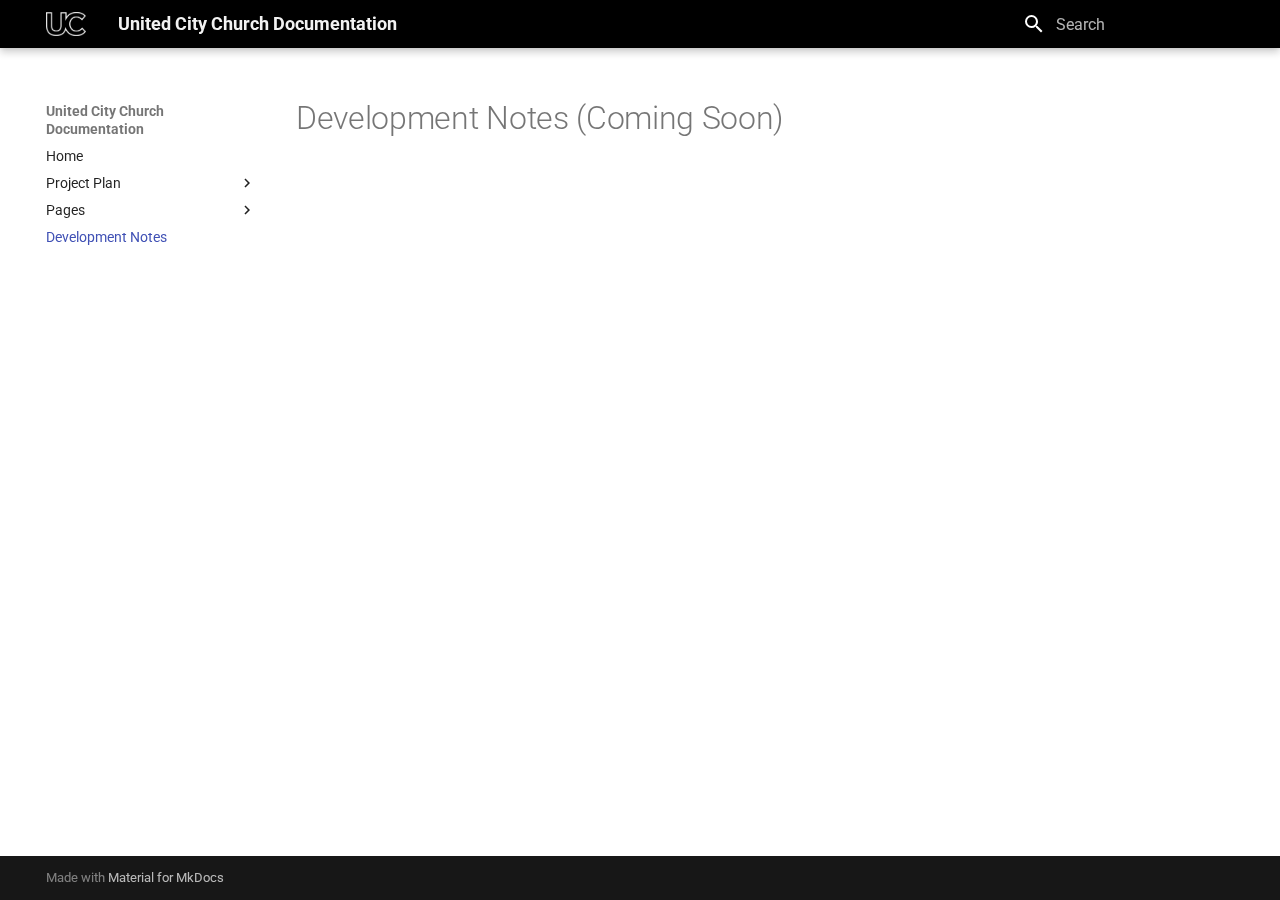
==== commit 150cae47: "Deploy MkDocs to GitHub Pages" ====
--- a/development_notes/development_notes/index.html
+++ b/development_notes/development_notes/index.html
@@ -80,8 +80,7 @@
   <nav class="md-header__inner md-grid" aria-label="Header">
     <a href="../.." title="United City Church Documentation" class="md-header__button md-logo" aria-label="United City Church Documentation" data-md-component="logo">
       
-  
-  <svg xmlns="http://www.w3.org/2000/svg" viewBox="0 0 24 24"><path d="M12 8a3 3 0 0 0 3-3 3 3 0 0 0-3-3 3 3 0 0 0-3 3 3 3 0 0 0 3 3m0 3.54C9.64 9.35 6.5 8 3 8v11c3.5 0 6.64 1.35 9 3.54 2.36-2.19 5.5-3.54 9-3.54V8c-3.5 0-6.64 1.35-9 3.54"/></svg>
+  <img src="../../assets/images/UC-symbol-white.png" alt="logo">
 
     </a>
     <label class="md-header__button md-icon" for="__drawer">
@@ -175,8 +174,7 @@
   <label class="md-nav__title" for="__drawer">
     <a href="../.." title="United City Church Documentation" class="md-nav__button md-logo" aria-label="United City Church Documentation" data-md-component="logo">
       
-  
-  <svg xmlns="http://www.w3.org/2000/svg" viewBox="0 0 24 24"><path d="M12 8a3 3 0 0 0 3-3 3 3 0 0 0-3-3 3 3 0 0 0-3 3 3 3 0 0 0 3 3m0 3.54C9.64 9.35 6.5 8 3 8v11c3.5 0 6.64 1.35 9 3.54 2.36-2.19 5.5-3.54 9-3.54V8c-3.5 0-6.64 1.35-9 3.54"/></svg>
+  <img src="../../assets/images/UC-symbol-white.png" alt="logo">
 
     </a>
     United City Church Documentation
--- a/assets/css/custom.css
+++ b/assets/css/custom.css
@@ -0,0 +1,15 @@
+/* Change the header background color to black */
+.md-header {
+    background-color: #000000; /* Black */
+}
+
+/* Adjust the text and logo color to ensure good contrast */
+.md-header__title {
+    color: #F2F2F2; /* Snow White from your brand palette */
+}
+
+/* Optional: Adjust hover states */
+.md-header__title:hover {
+    color: grey; /* Yellow highlight */
+}
+
